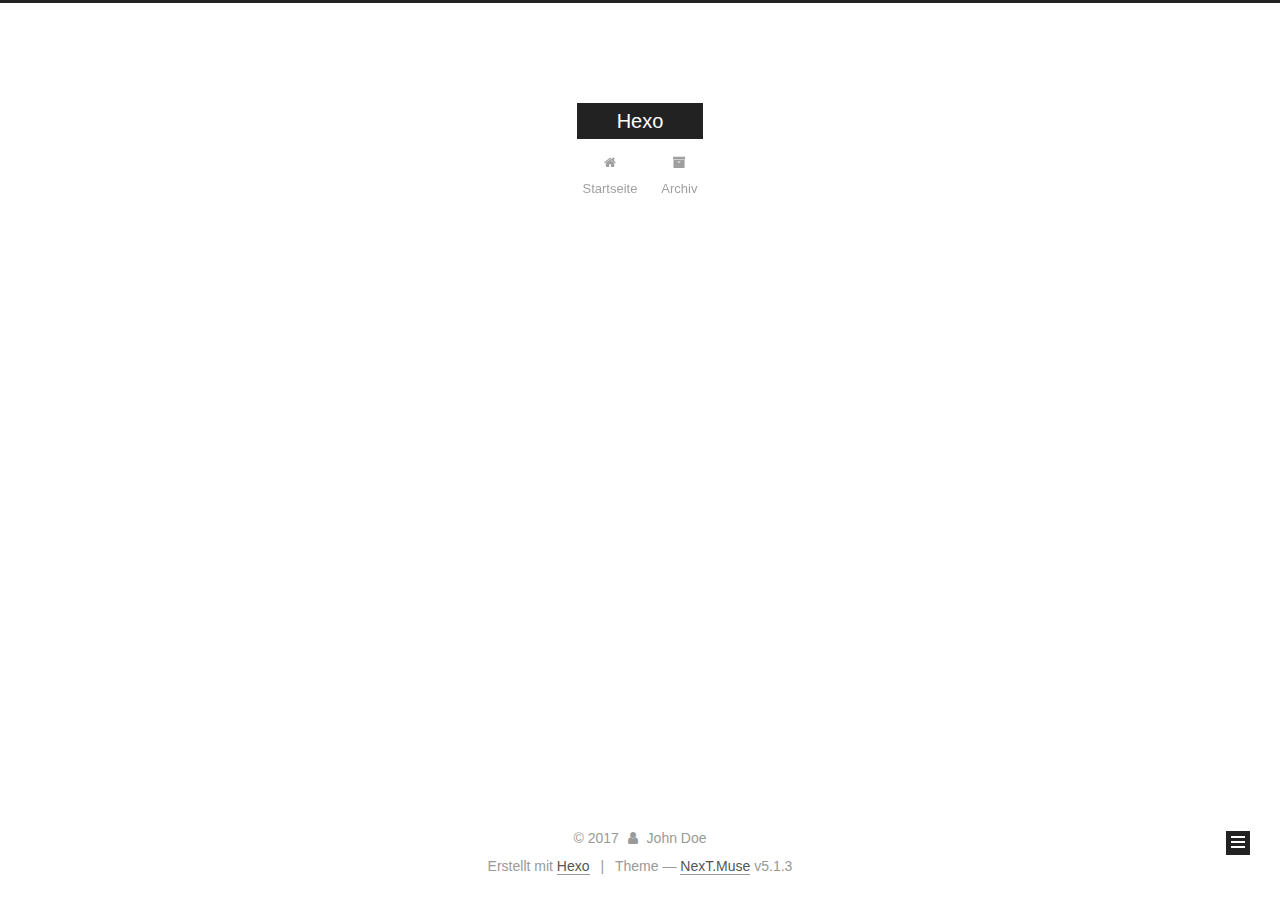
==== archives/2017/index.html @ cc2da611 "Site updated: 2017-10-19 16:29:23" ====
<!DOCTYPE html>



  


<html class="theme-next muse use-motion" lang="">
<head>
  <meta charset="UTF-8"/>
<meta http-equiv="X-UA-Compatible" content="IE=edge" />
<meta name="viewport" content="width=device-width, initial-scale=1, maximum-scale=1"/>
<meta name="theme-color" content="#222">









<meta http-equiv="Cache-Control" content="no-transform" />
<meta http-equiv="Cache-Control" content="no-siteapp" />
















  
  
  <link href="/lib/fancybox/source/jquery.fancybox.css?v=2.1.5" rel="stylesheet" type="text/css" />







<link href="/lib/font-awesome/css/font-awesome.min.css?v=4.6.2" rel="stylesheet" type="text/css" />

<link href="/css/main.css?v=5.1.3" rel="stylesheet" type="text/css" />


  <link rel="apple-touch-icon" sizes="180x180" href="/images/apple-touch-icon-next.png?v=5.1.3">


  <link rel="icon" type="image/png" sizes="32x32" href="/images/favicon-32x32-next.png?v=5.1.3">


  <link rel="icon" type="image/png" sizes="16x16" href="/images/favicon-16x16-next.png?v=5.1.3">


  <link rel="mask-icon" href="/images/logo.svg?v=5.1.3" color="#222">





  <meta name="keywords" content="Hexo, NexT" />










<meta property="og:type" content="website">
<meta property="og:title" content="Hexo">
<meta property="og:url" content="http://yoursite.com/archives/2017/index.html">
<meta property="og:site_name" content="Hexo">
<meta name="twitter:card" content="summary">
<meta name="twitter:title" content="Hexo">



<script type="text/javascript" id="hexo.configurations">
  var NexT = window.NexT || {};
  var CONFIG = {
    root: '/',
    scheme: 'Muse',
    version: '5.1.3',
    sidebar: {"position":"left","display":"post","offset":12,"b2t":false,"scrollpercent":false,"onmobile":false},
    fancybox: true,
    tabs: true,
    motion: {"enable":true,"async":false,"transition":{"post_block":"fadeIn","post_header":"slideDownIn","post_body":"slideDownIn","coll_header":"slideLeftIn","sidebar":"slideUpIn"}},
    duoshuo: {
      userId: '0',
      author: 'Author'
    },
    algolia: {
      applicationID: '',
      apiKey: '',
      indexName: '',
      hits: {"per_page":10},
      labels: {"input_placeholder":"Search for Posts","hits_empty":"We didn't find any results for the search: ${query}","hits_stats":"${hits} results found in ${time} ms"}
    }
  };
</script>



  <link rel="canonical" href="http://yoursite.com/archives/2017/"/>





  <title>Archiv | Hexo</title>
  








</head>

<body itemscope itemtype="http://schema.org/WebPage" lang="">

  
  
    
  

  <div class="container sidebar-position-left page-archive">
    <div class="headband"></div>

    <header id="header" class="header" itemscope itemtype="http://schema.org/WPHeader">
      <div class="header-inner"><div class="site-brand-wrapper">
  <div class="site-meta ">
    

    <div class="custom-logo-site-title">
      <a href="/"  class="brand" rel="start">
        <span class="logo-line-before"><i></i></span>
        <span class="site-title">Hexo</span>
        <span class="logo-line-after"><i></i></span>
      </a>
    </div>
      
        <p class="site-subtitle"></p>
      
  </div>

  <div class="site-nav-toggle">
    <button>
      <span class="btn-bar"></span>
      <span class="btn-bar"></span>
      <span class="btn-bar"></span>
    </button>
  </div>
</div>

<nav class="site-nav">
  

  
    <ul id="menu" class="menu">
      
        
        <li class="menu-item menu-item-home">
          <a href="/" rel="section">
            
              <i class="menu-item-icon fa fa-fw fa-home"></i> <br />
            
            Startseite
          </a>
        </li>
      
        
        <li class="menu-item menu-item-archives">
          <a href="/archives/" rel="section">
            
              <i class="menu-item-icon fa fa-fw fa-archive"></i> <br />
            
            Archiv
          </a>
        </li>
      

      
    </ul>
  

  
</nav>



 </div>
    </header>

    <main id="main" class="main">
      <div class="main-inner">
        <div class="content-wrap">
          <div id="content" class="content">
            

  
  
  
  <div class="post-block archive">
    <div id="posts" class="posts-collapse">
      <span class="archive-move-on"></span>

      <span class="archive-page-counter">
        
        
        
          
        
        Öhm..! Ein Artikel. Bleib dran.
      </span>

      

        
        
        

        
          
          <div class="collection-title">
            <h1 class="archive-year" id="archive-year-2017">2017</h1>
          </div>
        
        

        

  <article class="post post-type-normal" itemscope itemtype="http://schema.org/Article">
    <header class="post-header">

      <h2 class="post-title">
        
            <a class="post-title-link" href="/2017/10/19/hello-world/" itemprop="url">
              
                <span itemprop="name">Hello World</span>
              
            </a>
        
      </h2>

      <div class="post-meta">
        <time class="post-time" itemprop="dateCreated"
              datetime="2017-10-19T15:41:29+08:00"
              content="2017-10-19" >
          10-19
        </time>
      </div>

    </header>
  </article>



      

    </div>
  </div>
  
  
  

  



          </div>
          


          

        </div>
        
          
  
  <div class="sidebar-toggle">
    <div class="sidebar-toggle-line-wrap">
      <span class="sidebar-toggle-line sidebar-toggle-line-first"></span>
      <span class="sidebar-toggle-line sidebar-toggle-line-middle"></span>
      <span class="sidebar-toggle-line sidebar-toggle-line-last"></span>
    </div>
  </div>

  <aside id="sidebar" class="sidebar">
    
    <div class="sidebar-inner">

      

      

      <section class="site-overview-wrap sidebar-panel sidebar-panel-active">
        <div class="site-overview">
          <div class="site-author motion-element" itemprop="author" itemscope itemtype="http://schema.org/Person">
            
              <p class="site-author-name" itemprop="name">John Doe</p>
              <p class="site-description motion-element" itemprop="description"></p>
          </div>

          <nav class="site-state motion-element">

            
              <div class="site-state-item site-state-posts">
              
                <a href="/archives/">
              
                  <span class="site-state-item-count">1</span>
                  <span class="site-state-item-name">Artikel</span>
                </a>
              </div>
            

            

            

          </nav>

          

          <div class="links-of-author motion-element">
            
          </div>

          
          

          
          

          

        </div>
      </section>

      

      

    </div>
  </aside>


        
      </div>
    </main>

    <footer id="footer" class="footer">
      <div class="footer-inner">
        <div class="copyright">&copy; <span itemprop="copyrightYear">2017</span>
  <span class="with-love">
    <i class="fa fa-user"></i>
  </span>
  <span class="author" itemprop="copyrightHolder">John Doe</span>

  
</div>


  <div class="powered-by">Erstellt mit  <a class="theme-link" target="_blank" href="https://hexo.io">Hexo</a></div>



  <span class="post-meta-divider">|</span>



  <div class="theme-info">Theme &mdash; <a class="theme-link" target="_blank" href="https://github.com/iissnan/hexo-theme-next">NexT.Muse</a> v5.1.3</div>




        







        
      </div>
    </footer>

    
      <div class="back-to-top">
        <i class="fa fa-arrow-up"></i>
        
      </div>
    

    

  </div>

  

<script type="text/javascript">
  if (Object.prototype.toString.call(window.Promise) !== '[object Function]') {
    window.Promise = null;
  }
</script>









  












  
  
    <script type="text/javascript" src="/lib/jquery/index.js?v=2.1.3"></script>
  

  
  
    <script type="text/javascript" src="/lib/fastclick/lib/fastclick.min.js?v=1.0.6"></script>
  

  
  
    <script type="text/javascript" src="/lib/jquery_lazyload/jquery.lazyload.js?v=1.9.7"></script>
  

  
  
    <script type="text/javascript" src="/lib/velocity/velocity.min.js?v=1.2.1"></script>
  

  
  
    <script type="text/javascript" src="/lib/velocity/velocity.ui.min.js?v=1.2.1"></script>
  

  
  
    <script type="text/javascript" src="/lib/fancybox/source/jquery.fancybox.pack.js?v=2.1.5"></script>
  


  


  <script type="text/javascript" src="/js/src/utils.js?v=5.1.3"></script>

  <script type="text/javascript" src="/js/src/motion.js?v=5.1.3"></script>



  
  

  

  


  <script type="text/javascript" src="/js/src/bootstrap.js?v=5.1.3"></script>



  


  




	





  





  












  





  

  

  
  

  

  

  

</body>
</html>
---- css/main.css ----
/* normalize.css v3.0.2 | MIT License | git.io/normalize */
html {
  font-family: sans-serif; /* 1 */
  -ms-text-size-adjust: 100%; /* 2 */
  -webkit-text-size-adjust: 100%; /* 2 */
}
body {
  margin: 0;
}
article,
aside,
details,
figcaption,
figure,
footer,
header,
hgroup,
main,
menu,
nav,
section,
summary {
  display: block;
}
audio,
canvas,
progress,
video {
  display: inline-block; /* 1 */
  vertical-align: baseline; /* 2 */
}
audio:not([controls]) {
  display: none;
  height: 0;
}
[hidden],
template {
  display: none;
}
a {
  background-color: transparent;
}
a:active,
a:hover {
  outline: 0;
}
abbr[title] {
  border-bottom: 1px dotted;
}
b,
strong {
  font-weight: bold;
}
dfn {
  font-style: italic;
}
h1 {
  font-size: 2em;
  margin: 0.67em 0;
}
mark {
  background: #ff0;
  color: #000;
}
small {
  font-size: 80%;
}
sub,
sup {
  font-size: 75%;
  line-height: 0;
  position: relative;
  vertical-align: baseline;
}
sup {
  top: -0.5em;
}
sub {
  bottom: -0.25em;
}
img {
  border: 0;
}
svg:not(:root) {
  overflow: hidden;
}
figure {
  margin: 1em 40px;
}
hr {
  -moz-box-sizing: content-box;
  box-sizing: content-box;
  height: 0;
}
pre {
  overflow: auto;
}
code,
kbd,
pre,
samp {
  font-family: monospace, monospace;
  font-size: 1em;
}
button,
input,
optgroup,
select,
textarea {
  color: inherit; /* 1 */
  font: inherit; /* 2 */
  margin: 0; /* 3 */
}
button {
  overflow: visible;
}
button,
select {
  text-transform: none;
}
button,
html input[type="button"],
input[type="reset"],
input[type="submit"] {
  -webkit-appearance: button; /* 2 */
  cursor: pointer; /* 3 */
}
button[disabled],
html input[disabled] {
  cursor: default;
}
button::-moz-focus-inner,
input::-moz-focus-inner {
  border: 0;
  padding: 0;
}
input {
  line-height: normal;
}
input[type="checkbox"],
input[type="radio"] {
  box-sizing: border-box; /* 1 */
  padding: 0; /* 2 */
}
input[type="number"]::-webkit-inner-spin-button,
input[type="number"]::-webkit-outer-spin-button {
  height: auto;
}
input[type="search"] {
  -webkit-appearance: textfield; /* 1 */
  -moz-box-sizing: content-box;
  -webkit-box-sizing: content-box; /* 2 */
  box-sizing: content-box;
}
input[type="search"]::-webkit-search-cancel-button,
input[type="search"]::-webkit-search-decoration {
  -webkit-appearance: none;
}
fieldset {
  border: 1px solid #c0c0c0;
  margin: 0 2px;
  padding: 0.35em 0.625em 0.75em;
}
legend {
  border: 0; /* 1 */
  padding: 0; /* 2 */
}
textarea {
  overflow: auto;
}
optgroup {
  font-weight: bold;
}
table {
  border-collapse: collapse;
  border-spacing: 0;
}
td,
th {
  padding: 0;
}
::selection {
  background: #262a30;
  color: #fff;
}
body {
  position: relative;
  font-family: 'Lato', "PingFang SC", "Microsoft YaHei", sans-serif;
  font-size: 14px;
  line-height: 2;
  color: #555;
  background: #fff;
}
@media (max-width: 767px) {
  body {
    padding-right: 0 !important;
  }
}
@media (min-width: 768px) and (max-width: 991px) {
  body {
    padding-right: 0 !important;
  }
}
@media (min-width: 1600px) {
  body {
    font-size: 16px;
  }
}
h1,
h2,
h3,
h4,
h5,
h6 {
  margin: 0;
  padding: 0;
  font-weight: bold;
  line-height: 1.5;
  font-family: 'Lato', "PingFang SC", "Microsoft YaHei", sans-serif;
}
h2,
h3,
h4,
h5,
h6 {
  margin: 20px 0 15px;
}
h1 {
  font-size: 22px;
}
@media (max-width: 767px) {
  h1 {
    font-size: 18px;
  }
}
h2 {
  font-size: 20px;
}
@media (max-width: 767px) {
  h2 {
    font-size: 16px;
  }
}
h3 {
  font-size: 18px;
}
@media (max-width: 767px) {
  h3 {
    font-size: 14px;
  }
}
h4 {
  font-size: 16px;
}
@media (max-width: 767px) {
  h4 {
    font-size: 12px;
  }
}
h5 {
  font-size: 14px;
}
@media (max-width: 767px) {
  h5 {
    font-size: 10px;
  }
}
h6 {
  font-size: 12px;
}
@media (max-width: 767px) {
  h6 {
    font-size: 8px;
  }
}
p {
  margin: 0 0 20px 0;
}
a {
  color: #555;
  text-decoration: none;
  outline: none;
  border-bottom: 1px solid #999;
  word-wrap: break-word;
}
a:hover {
  color: #222;
  border-bottom-color: #222;
}
blockquote {
  margin: 0;
  padding: 0;
}
img {
  display: block;
  margin: auto;
  max-width: 100%;
  height: auto;
}
hr {
  margin: 40px 0;
  height: 3px;
  border: none;
  background-color: #ddd;
  background-image: repeating-linear-gradient(-45deg, #fff, #fff 4px, transparent 4px, transparent 8px);
}
blockquote {
  padding: 0 15px;
  color: #666;
  border-left: 4px solid #ddd;
}
blockquote cite::before {
  content: "-";
  padding: 0 5px;
}
dt {
  font-weight: 700;
}
dd {
  margin: 0;
  padding: 0;
}
kbd {
  border: 1px solid #ccc;
  border-radius: 0.2em;
  box-shadow: 0.1em 0.1em 0.2em rgba(0,0,0,0.1);
  background-color: #f9f9f9;
  font-family: inherit;
  background-image: -webkit-linear-gradient(top, #eee, #fff, #eee);
  padding: 0.1em 0.3em;
  white-space: nowrap;
}
.text-left {
  text-align: left;
}
.text-center {
  text-align: center;
}
.text-right {
  text-align: right;
}
.text-justify {
  text-align: justify;
}
.text-nowrap {
  white-space: nowrap;
}
.text-lowercase {
  text-transform: lowercase;
}
.text-uppercase {
  text-transform: uppercase;
}
.text-capitalize {
  text-transform: capitalize;
}
.center-block {
  display: block;
  margin-left: auto;
  margin-right: auto;
}
.clearfix:before,
.clearfix:after {
  content: " ";
  display: table;
}
.clearfix:after {
  clear: both;
}
.pullquote {
  width: 45%;
}
.pullquote.left {
  float: left;
  margin-left: 5px;
  margin-right: 10px;
}
.pullquote.right {
  float: right;
  margin-left: 10px;
  margin-right: 5px;
}
.affix.affix.affix {
  position: fixed;
}
.translation {
  margin-top: -20px;
  font-size: 14px;
  color: #999;
}
.scrollbar-measure {
  width: 100px;
  height: 100px;
  overflow: scroll;
  position: absolute;
  top: -9999px;
}
.use-motion .motion-element {
  opacity: 0;
}
table {
  margin: 20px 0;
  width: 100%;
  border-collapse: collapse;
  border-spacing: 0;
  border: 1px solid #ddd;
  font-size: 14px;
  table-layout: fixed;
  word-wrap: break-all;
}
table>tbody>tr:nth-of-type(odd) {
  background-color: #f9f9f9;
}
table>tbody>tr:hover {
  background-color: #f5f5f5;
}
caption,
th,
td {
  padding: 8px;
  text-align: left;
  vertical-align: middle;
  font-weight: normal;
}
th,
td {
  border-bottom: 3px solid #ddd;
  border-right: 1px solid #eee;
}
th {
  padding-bottom: 10px;
  font-weight: 700;
}
td {
  border-bottom-width: 1px;
}
html,
body {
  height: 100%;
}
.container {
  position: relative;
  min-height: 100%;
}
.header-inner {
  margin: 0 auto;
  padding: 100px 0 70px;
  width: 700px;
}
@media (min-width: 1600px) {
  .container .header-inner {
    width: 900px;
  }
}
.main {
  padding-bottom: 150px;
}
.main-inner {
  margin: 0 auto;
  width: 700px;
}
@media (min-width: 1600px) {
  .container .main-inner {
    width: 900px;
  }
}
.footer {
  position: absolute;
  left: 0;
  bottom: 0;
  width: 100%;
  min-height: 50px;
}
.footer-inner {
  box-sizing: border-box;
  margin: 20px auto;
  width: 700px;
}
@media (min-width: 1600px) {
  .container .footer-inner {
    width: 900px;
  }
}
pre,
.highlight {
  overflow: auto;
  margin: 20px 0;
  padding: 0;
  font-size: 13px;
  color: #4d4d4c;
  background: #f7f7f7;
  line-height: 1.6;
}
pre,
code {
  font-family: consolas, Menlo, "PingFang SC", "Microsoft YaHei", monospace;
}
code {
  padding: 2px 4px;
  word-wrap: break-word;
  color: #555;
  background: #eee;
  border-radius: 3px;
  font-size: 13px;
}
pre {
  padding: 10px;
}
pre code {
  padding: 0;
  color: #4d4d4c;
  background: none;
  text-shadow: none;
}
.highlight {
  border-radius: 1px;
}
.highlight pre {
  border: none;
  margin: 0;
  padding: 10px 0;
}
.highlight table {
  margin: 0;
  width: auto;
  border: none;
}
.highlight td {
  border: none;
  padding: 0;
}
.highlight figcaption {
  font-size: 1em;
  color: #4d4d4c;
  line-height: 1em;
  margin-bottom: 1em;
}
.highlight figcaption:before,
.highlight figcaption:after {
  content: " ";
  display: table;
}
.highlight figcaption:after {
  clear: both;
}
.highlight figcaption a {
  float: right;
  color: #4d4d4c;
}
.highlight figcaption a:hover {
  border-bottom-color: #4d4d4c;
}
.highlight .gutter pre {
  padding-left: 10px;
  padding-right: 10px;
  color: #869194;
  text-align: right;
  background-color: #eff2f3;
}
.highlight .code pre {
  width: 100%;
  padding-left: 10px;
  padding-right: 10px;
  background-color: #f7f7f7;
}
.highlight .line {
  height: 20px;
}
.gutter {
  -webkit-user-select: none;
  -moz-user-select: none;
  -ms-user-select: none;
  user-select: none;
}
.gist table {
  width: auto;
}
.gist table td {
  border: none;
}
pre .deletion {
  background: #fdd;
}
pre .addition {
  background: #dfd;
}
pre .meta {
  color: #8959a8;
}
pre .comment {
  color: #8e908c;
}
pre .variable,
pre .attribute,
pre .tag,
pre .regexp,
pre .ruby .constant,
pre .xml .tag .title,
pre .xml .pi,
pre .xml .doctype,
pre .html .doctype,
pre .css .id,
pre .css .class,
pre .css .pseudo {
  color: #c82829;
}
pre .number,
pre .preprocessor,
pre .built_in,
pre .literal,
pre .params,
pre .constant,
pre .command {
  color: #f5871f;
}
pre .ruby .class .title,
pre .css .rules .attribute,
pre .string,
pre .value,
pre .inheritance,
pre .header,
pre .ruby .symbol,
pre .xml .cdata,
pre .special,
pre .number,
pre .formula {
  color: #718c00;
}
pre .title,
pre .css .hexcolor {
  color: #3e999f;
}
pre .function,
pre .python .decorator,
pre .python .title,
pre .ruby .function .title,
pre .ruby .title .keyword,
pre .perl .sub,
pre .javascript .title,
pre .coffeescript .title {
  color: #4271ae;
}
pre .keyword,
pre .javascript .function {
  color: #8959a8;
}
.full-image.full-image.full-image {
  border: none;
  max-width: 100%;
  width: auto;
  margin: 20px auto;
}
@media (min-width: 992px) {
  .full-image.full-image.full-image {
    max-width: none;
    width: 110%;
    margin: 25px -5%;
  }
}
.blockquote-center,
.page-home .post-type-quote blockquote,
.page-post-detail .post-type-quote blockquote {
  position: relative;
  margin: 40px 0;
  padding: 0;
  border-left: none;
  text-align: center;
}
.blockquote-center::before,
.page-home .post-type-quote blockquote::before,
.page-post-detail .post-type-quote blockquote::before,
.blockquote-center::after,
.page-home .post-type-quote blockquote::after,
.page-post-detail .post-type-quote blockquote::after {
  position: absolute;
  content: ' ';
  display: block;
  width: 100%;
  height: 24px;
  opacity: 0.2;
  background-repeat: no-repeat;
  background-position: 0 -6px;
  background-size: 22px 22px;
}
.blockquote-center::before,
.page-home .post-type-quote blockquote::before,
.page-post-detail .post-type-quote blockquote::before {
  top: -20px;
  background-image: url("../images/quote-l.svg");
  border-top: 1px solid #ccc;
}
.blockquote-center::after,
.page-home .post-type-quote blockquote::after,
.page-post-detail .post-type-quote blockquote::after {
  bottom: -20px;
  background-image: url("../images/quote-r.svg");
  border-bottom: 1px solid #ccc;
  background-position: 100% 8px;
}
.blockquote-center p,
.page-home .post-type-quote blockquote p,
.page-post-detail .post-type-quote blockquote p,
.blockquote-center div,
.page-home .post-type-quote blockquote div,
.page-post-detail .post-type-quote blockquote div {
  text-align: center;
}
.post .post-body .group-picture img {
  box-sizing: border-box;
  padding: 0 3px;
  border: none;
}
.post .group-picture-row {
  overflow: hidden;
  margin-top: 6px;
}
.post .group-picture-row:first-child {
  margin-top: 0;
}
.post .group-picture-column {
  float: left;
}
.page-post-detail .post-body .group-picture-column {
  float: none;
  margin-top: 10px;
  width: auto !important;
}
.page-post-detail .post-body .group-picture-column img {
  margin: 0 auto;
}
.page-archive .group-picture-container {
  overflow: hidden;
}
.page-archive .group-picture-row {
  float: left;
}
.page-archive .group-picture-row:first-child {
  margin-top: 6px;
}
.page-archive .group-picture-column {
  max-width: 150px;
  max-height: 150px;
}
.post-body .note {
  position: relative;
  padding: 15px;
  margin-bottom: 20px;
  border: 1px solid #eee;
  border-left-width: 5px;
  border-radius: 3px;
}
.post-body .note h2,
.post-body .note h3,
.post-body .note h4,
.post-body .note h5,
.post-body .note h6 {
  margin-top: 0;
  margin-bottom: 0;
  border-bottom: initial;
  padding-top: 0 !important;
}
.post-body .note p:first-child,
.post-body .note ul:first-child,
.post-body .note ol:first-child,
.post-body .note table:first-child,
.post-body .note pre:first-child,
.post-body .note blockquote:first-child {
  margin-top: 0;
}
.post-body .note p:last-child,
.post-body .note ul:last-child,
.post-body .note ol:last-child,
.post-body .note table:last-child,
.post-body .note pre:last-child,
.post-body .note blockquote:last-child {
  margin-bottom: 0;
}
.post-body .note.default {
  border-left-color: #777;
}
.post-body .note.default h2,
.post-body .note.default h3,
.post-body .note.default h4,
.post-body .note.default h5,
.post-body .note.default h6 {
  color: #777;
}
.post-body .note.primary {
  border-left-color: #6f42c1;
}
.post-body .note.primary h2,
.post-body .note.primary h3,
.post-body .note.primary h4,
.post-body .note.primary h5,
.post-body .note.primary h6 {
  color: #6f42c1;
}
.post-body .note.info {
  border-left-color: #428bca;
}
.post-body .note.info h2,
.post-body .note.info h3,
.post-body .note.info h4,
.post-body .note.info h5,
.post-body .note.info h6 {
  color: #428bca;
}
.post-body .note.success {
  border-left-color: #5cb85c;
}
.post-body .note.success h2,
.post-body .note.success h3,
.post-body .note.success h4,
.post-body .note.success h5,
.post-body .note.success h6 {
  color: #5cb85c;
}
.post-body .note.warning {
  border-left-color: #f0ad4e;
}
.post-body .note.warning h2,
.post-body .note.warning h3,
.post-body .note.warning h4,
.post-body .note.warning h5,
.post-body .note.warning h6 {
  color: #f0ad4e;
}
.post-body .note.danger {
  border-left-color: #d9534f;
}
.post-body .note.danger h2,
.post-body .note.danger h3,
.post-body .note.danger h4,
.post-body .note.danger h5,
.post-body .note.danger h6 {
  color: #d9534f;
}
.post-body .label {
  display: inline;
  padding: 0 2px;
  white-space: nowrap;
}
.post-body .label.default {
  background-color: #f0f0f0;
}
.post-body .label.primary {
  background-color: #efe6f7;
}
.post-body .label.info {
  background-color: #e5f2f8;
}
.post-body .label.success {
  background-color: #e7f4e9;
}
.post-body .label.warning {
  background-color: #fcf6e1;
}
.post-body .label.danger {
  background-color: #fae8eb;
}
.post-body .tabs {
  position: relative;
  display: block;
  margin-bottom: 20px;
  padding-top: 10px;
}
.post-body .tabs ul.nav-tabs {
  margin: 0;
  padding: 0;
  display: flex;
  margin-bottom: -1px;
}
@media (max-width: 413px) {
  .post-body .tabs ul.nav-tabs {
    display: block;
    margin-bottom: 5px;
  }
}
.post-body .tabs ul.nav-tabs li.tab {
  list-style-type: none !important;
  margin: 0 0.25em 0 0;
  border-top: 3px solid transparent;
  border-left: 1px solid transparent;
  border-right: 1px solid transparent;
}
@media (max-width: 413px) {
  .post-body .tabs ul.nav-tabs li.tab {
    margin: initial;
    border-top: 1px solid transparent;
    border-left: 3px solid transparent;
    border-right: 1px solid transparent;
    border-bottom: 1px solid transparent;
  }
}
.post-body .tabs ul.nav-tabs li.tab a {
  outline: 0;
  border-bottom: initial;
  display: block;
  line-height: 1.8em;
  padding: 0.25em 0.75em;
  transition-duration: 0.2s;
  transition-timing-function: ease-out;
  transition-delay: 0s;
}
.post-body .tabs ul.nav-tabs li.tab a i {
  width: 1.285714285714286em;
}
.post-body .tabs ul.nav-tabs li.tab.active {
  border-top: 3px solid #fc6423;
  border-left: 1px solid #ddd;
  border-right: 1px solid #ddd;
  background-color: #fff;
}
@media (max-width: 413px) {
  .post-body .tabs ul.nav-tabs li.tab.active {
    border-top: 1px solid #ddd;
    border-left: 3px solid #fc6423;
    border-right: 1px solid #ddd;
    border-bottom: 1px solid #ddd;
  }
}
.post-body .tabs ul.nav-tabs li.tab.active a {
  cursor: default;
  color: #555;
}
.post-body .tabs .tab-content {
  background-color: #fff;
}
.post-body .tabs .tab-content .tab-pane {
  border: 1px solid #ddd;
  padding: 20px 20px 0 20px;
}
.post-body .tabs .tab-content .tab-pane:not(.active) {
  display: none !important;
}
.post-body .tabs .tab-content .tab-pane.active {
  display: block !important;
}
.btn {
  display: inline-block;
  padding: 0 20px;
  font-size: 14px;
  color: #fff;
  background: #222;
  border: 2px solid #222;
  text-decoration: none;
  border-radius: 0;
  transition-property: background-color;
  transition-duration: 0.2s;
  transition-timing-function: ease-in-out;
  transition-delay: 0s;
  line-height: 2;
}
.btn:hover {
  border-color: #222;
  color: #222;
  background: #fff;
}
.btn +.btn {
  margin: 0 0 8px 8px;
}
.btn .fa-fw {
  width: 1.285714285714286em;
  text-align: left;
}
.btn-bar {
  display: block;
  width: 22px;
  height: 2px;
  background: #555;
  border-radius: 1px;
}
.btn-bar+.btn-bar {
  margin-top: 4px;
}
.pagination {
  margin: 120px 0 40px;
  text-align: center;
  border-top: 1px solid #eee;
}
.page-number-basic,
.pagination .prev,
.pagination .next,
.pagination .page-number,
.pagination .space {
  display: inline-block;
  position: relative;
  top: -1px;
  margin: 0 10px;
  padding: 0 11px;
}
@media (max-width: 767px) {
  .page-number-basic,
  .pagination .prev,
  .pagination .next,
  .pagination .page-number,
  .pagination .space {
    margin: 0 5px;
  }
}
.pagination .prev,
.pagination .next,
.pagination .page-number {
  border-bottom: 0;
  border-top: 1px solid #eee;
  transition-property: border-color;
  transition-duration: 0.2s;
  transition-timing-function: ease-in-out;
  transition-delay: 0s;
}
.pagination .prev:hover,
.pagination .next:hover,
.pagination .page-number:hover {
  border-top-color: #222;
}
.pagination .space {
  padding: 0;
  margin: 0;
}
.pagination .prev {
  margin-left: 0;
}
.pagination .next {
  margin-right: 0;
}
.pagination .page-number.current {
  color: #fff;
  background: #ccc;
  border-top-color: #ccc;
}
@media (max-width: 767px) {
  .pagination {
    border-top: none;
  }
  .pagination .prev,
  .pagination .next,
  .pagination .page-number {
    margin-bottom: 10px;
    border-top: 0;
    border-bottom: 1px solid #eee;
    padding: 0 10px;
  }
  .pagination .prev:hover,
  .pagination .next:hover,
  .pagination .page-number:hover {
    border-bottom-color: #222;
  }
}
.comments {
  margin: 60px 20px 0;
}
.tag-cloud {
  text-align: center;
}
.tag-cloud a {
  display: inline-block;
  margin: 10px;
}
.back-to-top {
  box-sizing: border-box;
  position: fixed;
  bottom: -100px;
  right: 30px;
  z-index: 1050;
  padding: 0 6px;
  width: 24px;
  background: #222;
  font-size: 12px;
  opacity: 1;
  color: #fff;
  cursor: pointer;
  text-align: center;
  -webkit-transform: translateZ(0);
  transition-property: bottom;
  transition-duration: 0.2s;
  transition-timing-function: ease-in-out;
  transition-delay: 0s;
}
@media (min-width: 768px) and (max-width: 991px) {
  .back-to-top {
    display: none !important;
  }
}
@media (max-width: 767px) {
  .back-to-top {
    display: none !important;
  }
}
.back-to-top.back-to-top-on {
  bottom: 19px;
}
.header {
  background: transparent;
}
.header-inner {
  position: relative;
}
.headband {
  height: 3px;
  background: #222;
}
.site-meta {
  margin: 0;
  text-align: center;
}
@media (max-width: 767px) {
  .site-meta {
    text-align: center;
  }
}
.brand {
  position: relative;
  display: inline-block;
  padding: 0 40px;
  color: #fff;
  background: #222;
  border-bottom: none;
}
.brand:hover {
  color: #fff;
}
.logo {
  display: inline-block;
  margin-right: 5px;
  line-height: 36px;
  vertical-align: top;
}
.site-title {
  display: inline-block;
  vertical-align: top;
  line-height: 36px;
  font-size: 20px;
  font-weight: normal;
  font-family: 'Lato', "PingFang SC", "Microsoft YaHei", sans-serif;
}
.site-subtitle {
  margin-top: 10px;
  font-size: 13px;
  color: #999;
}
.use-motion .brand {
  opacity: 0;
}
.use-motion .logo,
.use-motion .site-title,
.use-motion .site-subtitle {
  opacity: 0;
  position: relative;
  top: -10px;
}
.site-nav-toggle {
  display: none;
  position: absolute;
  top: 10px;
  left: 10px;
}
@media (max-width: 767px) {
  .site-nav-toggle {
    display: block;
  }
}
.site-nav-toggle button {
  margin-top: 2px;
  padding: 9px 10px;
  background: transparent;
  border: none;
}
@media (max-width: 767px) {
  .site-nav {
    display: none;
    margin: 0 -10px;
    padding: 0 10px;
    clear: both;
    border-top: 1px solid #ddd;
  }
}
@media (min-width: 768px) and (max-width: 991px) {
  .site-nav {
    display: block !important;
  }
}
@media (min-width: 992px) {
  .site-nav {
    display: block !important;
  }
}
.menu {
  margin-top: 20px;
  padding-left: 0;
  text-align: center;
}
.menu .menu-item {
  display: inline-block;
  margin: 0 10px;
  list-style: none;
}
@media screen and (max-width: 767px) {
  .menu .menu-item {
    margin-top: 10px;
  }
}
.menu .menu-item a {
  display: block;
  font-size: 13px;
  line-height: inherit;
  border-bottom: 1px solid transparent;
  transition-property: border-color;
  transition-duration: 0.2s;
  transition-timing-function: ease-in-out;
  transition-delay: 0s;
}
.menu .menu-item a:hover {
  border-bottom-color: #222;
}
.menu .menu-item .fa {
  margin-right: 5px;
}
.use-motion .menu-item {
  opacity: 0;
}
.post-body {
  font-family: 'Lato', "PingFang SC", "Microsoft YaHei", sans-serif;
}
@media (max-width: 767px) {
  .post-body {
    word-break: break-word;
  }
}
.post-body .fancybox img {
  display: block !important;
  margin: 0 auto;
  cursor: pointer;
  cursor: zoom-in;
  cursor: -webkit-zoom-in;
}
.post-body .image-caption,
.post-body .figure .caption {
  margin: -20px auto 15px;
  text-align: center;
  font-size: 14px;
  color: #999;
  font-weight: bold;
  line-height: 1;
}
.post-sticky-flag {
  display: inline-block;
  font-size: 16px;
  -ms-transform: rotate(30deg);
  -webkit-transform: rotate(30deg);
  -moz-transform: rotate(30deg);
  -ms-transform: rotate(30deg);
  -o-transform: rotate(30deg);
  transform: rotate(30deg);
}
.use-motion .post-block,
.use-motion .pagination,
.use-motion .comments {
  opacity: 0;
}
.use-motion .post-header {
  opacity: 0;
}
.use-motion .post-body {
  opacity: 0;
}
.use-motion .collection-title {
  opacity: 0;
}
.posts-expand {
  padding-top: 40px;
}
@media (max-width: 767px) {
  .posts-expand {
    margin: 0 20px;
  }
  .post-body pre .gutter pre {
    padding-right: 10px;
  }
  .post-body .highlight {
    margin-left: 0px;
    margin-right: 0px;
    padding: 0;
  }
  .post-body .highlight .gutter pre {
    padding-right: 10px;
  }
}
@media (min-width: 992px) {
  .posts-expand .post-body {
    text-align: justify;
  }
}
.posts-expand .post-body h2,
.posts-expand .post-body h3,
.posts-expand .post-body h4,
.posts-expand .post-body h5,
.posts-expand .post-body h6 {
  padding-top: 10px;
}
.posts-expand .post-body h2 .header-anchor,
.posts-expand .post-body h3 .header-anchor,
.posts-expand .post-body h4 .header-anchor,
.posts-expand .post-body h5 .header-anchor,
.posts-expand .post-body h6 .header-anchor {
  float: right;
  margin-left: 10px;
  color: #ccc;
  border-bottom-style: none;
  visibility: hidden;
}
.posts-expand .post-body h2 .header-anchor:hover,
.posts-expand .post-body h3 .header-anchor:hover,
.posts-expand .post-body h4 .header-anchor:hover,
.posts-expand .post-body h5 .header-anchor:hover,
.posts-expand .post-body h6 .header-anchor:hover {
  color: inherit;
}
.posts-expand .post-body h2:hover .header-anchor,
.posts-expand .post-body h3:hover .header-anchor,
.posts-expand .post-body h4:hover .header-anchor,
.posts-expand .post-body h5:hover .header-anchor,
.posts-expand .post-body h6:hover .header-anchor {
  visibility: visible;
}
.posts-expand .post-body ul li {
  list-style: circle;
}
.posts-expand .post-body img {
  box-sizing: border-box;
  margin: auto;
  padding: 3px;
  border: 1px solid #ddd;
}
.posts-expand .post-body .fancybox img {
  margin: 0 auto 25px;
}
@media (max-width: 767px) {
  .posts-collapse {
    margin: 0 20px;
  }
  .posts-collapse .post-title,
  .posts-collapse .post-meta {
    display: block;
    width: auto;
    text-align: left;
  }
}
.posts-collapse {
  position: relative;
  z-index: 1010;
  margin-left: 55px;
}
.posts-collapse::after {
  content: " ";
  position: absolute;
  top: 20px;
  left: 0;
  margin-left: -2px;
  width: 4px;
  height: 100%;
  background: #f5f5f5;
  z-index: -1;
}
@media (max-width: 767px) {
  .posts-collapse {
    margin: 0 20px;
  }
}
.posts-collapse .collection-title {
  position: relative;
  margin: 60px 0;
}
.posts-collapse .collection-title h1,
.posts-collapse .collection-title h2 {
  margin-left: 20px;
}
.posts-collapse .collection-title small {
  color: #bbb;
  margin-left: 5px;
}
.posts-collapse .collection-title::before {
  content: " ";
  position: absolute;
  left: 0;
  top: 50%;
  margin-left: -4px;
  margin-top: -4px;
  width: 8px;
  height: 8px;
  background: #bbb;
  border-radius: 50%;
}
.posts-collapse .post {
  margin: 30px 0;
}
.posts-collapse .post-header {
  position: relative;
  transition-duration: 0.2s;
  transition-timing-function: ease-in-out;
  transition-delay: 0s;
  transition-property: border;
  border-bottom: 1px dashed #ccc;
}
.posts-collapse .post-header::before {
  content: " ";
  position: absolute;
  left: 0;
  top: 12px;
  width: 6px;
  height: 6px;
  margin-left: -4px;
  background: #bbb;
  border-radius: 50%;
  border: 1px solid #fff;
  transition-duration: 0.2s;
  transition-timing-function: ease-in-out;
  transition-delay: 0s;
  transition-property: background;
}
.posts-collapse .post-header:hover {
  border-bottom-color: #666;
}
.posts-collapse .post-header:hover::before {
  background: #222;
}
.posts-collapse .post-meta {
  position: absolute;
  font-size: 12px;
  left: 20px;
  top: 5px;
}
.posts-collapse .post-comments-count {
  display: none;
}
.posts-collapse .post-title {
  margin-left: 60px;
  font-size: 16px;
  font-weight: normal;
  line-height: inherit;
}
.posts-collapse .post-title::after {
  margin-left: 3px;
  opacity: 0.6;
}
.posts-collapse .post-title a {
  color: #666;
  border-bottom: none;
}
.page-home .post-type-quote .post-header,
.page-post-detail .post-type-quote .post-header,
.page-home .post-type-quote .post-tags,
.page-post-detail .post-type-quote .post-tags {
  display: none;
}
.posts-expand .post-title {
  text-align: center;
  word-break: break-word;
  font-weight: 400;
}
.posts-expand .post-title-link {
  display: inline-block;
  position: relative;
  color: #555;
  border-bottom: none;
  line-height: 1.2;
  vertical-align: top;
}
.posts-expand .post-title-link::before {
  content: "";
  position: absolute;
  width: 100%;
  height: 2px;
  bottom: 0;
  left: 0;
  background-color: #000;
  visibility: hidden;
  -webkit-transform: scaleX(0);
  -moz-transform: scaleX(0);
  -ms-transform: scaleX(0);
  -o-transform: scaleX(0);
  transform: scaleX(0);
  transition-duration: 0.2s;
  transition-timing-function: ease-in-out;
  transition-delay: 0s;
}
.posts-expand .post-title-link:hover::before {
  visibility: visible;
  -webkit-transform: scaleX(1);
  -moz-transform: scaleX(1);
  -ms-transform: scaleX(1);
  -o-transform: scaleX(1);
  transform: scaleX(1);
}
.posts-expand .post-title-link .fa {
  font-size: 16px;
}
.posts-expand .post-meta {
  margin: 3px 0 60px 0;
  color: #999;
  font-family: 'Lato', "PingFang SC", "Microsoft YaHei", sans-serif;
  font-size: 12px;
  text-align: center;
}
.posts-expand .post-meta .post-category-list {
  display: inline-block;
  margin: 0;
  padding: 3px;
}
.posts-expand .post-meta .post-category-list-link {
  color: #999;
}
.posts-expand .post-meta .post-description {
  font-size: 14px;
  margin-top: 2px;
}
.post-meta-divider {
  margin: 0 0.5em;
}
.post-meta-item-icon {
  margin-right: 3px;
}
@media (min-width: 768px) and (max-width: 991px) {
  .post-meta-item-icon {
    display: inline-block;
  }
}
@media (max-width: 767px) {
  .post-meta-item-icon {
    display: inline-block;
  }
}
@media (min-width: 768px) and (max-width: 991px) {
  .post-meta-item-text {
    display: none;
  }
}
@media (max-width: 767px) {
  .post-meta-item-text {
    display: none;
  }
}
@media (max-width: 767px) {
  .posts-expand .post-comments-count {
    display: none;
  }
}
.post-button {
  margin-top: 40px;
}
.posts-expand .post-tags {
  margin-top: 40px;
  text-align: center;
}
.posts-expand .post-tags a {
  display: inline-block;
  margin-right: 10px;
  font-size: 13px;
}
.post-nav {
  display: table;
  margin-top: 15px;
  width: 100%;
  border-top: 1px solid #eee;
}
.post-nav-divider {
  display: table-cell;
  width: 10%;
}
.post-nav-item {
  display: table-cell;
  padding: 10px 0 0 0;
  width: 45%;
  vertical-align: top;
}
.post-nav-item a {
  position: relative;
  display: block;
  line-height: 25px;
  font-size: 14px;
  color: #555;
  border-bottom: none;
}
.post-nav-item a:hover {
  color: #222;
  border-bottom: none;
}
.post-nav-item a:active {
  top: 2px;
}
.post-nav-item .fa {
  position: absolute;
  top: 8px;
  left: 0;
  font-size: 12px;
}
.post-nav-next a {
  padding-left: 15px;
}
.post-nav-prev {
  text-align: right;
}
.post-nav-prev a {
  padding-right: 15px;
}
.post-nav-prev .fa {
  right: 0;
  left: auto;
}
.posts-expand .post-eof {
  display: block;
  margin: 80px auto 60px;
  width: 8%;
  height: 1px;
  background: #ccc;
  text-align: center;
}
.post:last-child .post-eof.post-eof.post-eof {
  display: none;
}
.post-gallery {
  display: table;
  table-layout: fixed;
  width: 100%;
  border-collapse: separate;
}
.post-gallery-row {
  display: table-row;
}
.post-gallery .post-gallery-img {
  display: table-cell;
  text-align: center;
  vertical-align: middle;
  border: none;
}
.post-gallery .post-gallery-img img {
  max-width: 100%;
  max-height: 100%;
  border: none;
}
.fancybox-close,
.fancybox-close:hover {
  border: none;
}
.rtl.post-body p,
.rtl.post-body a,
.rtl.post-body h1,
.rtl.post-body h2,
.rtl.post-body h3,
.rtl.post-body h4,
.rtl.post-body h5,
.rtl.post-body h6,
.rtl.post-body li,
.rtl.post-body ul,
.rtl.post-body ol {
  direction: rtl;
  font-family: UKIJ Ekran;
}
.rtl.post-title {
  font-family: UKIJ Ekran;
}
.sidebar {
  position: fixed;
  right: 0;
  top: 0;
  bottom: 0;
  width: 0;
  z-index: 1040;
  box-shadow: inset 0 2px 6px #000;
  background: #222;
  -webkit-transform: translateZ(0);
}
.sidebar a {
  color: #999;
  border-bottom-color: #555;
}
.sidebar a:hover {
  color: #eee;
}
@media (min-width: 768px) and (max-width: 991px) {
  .sidebar {
    display: none !important;
  }
}
@media (max-width: 767px) {
  .sidebar {
    display: none !important;
  }
}
.sidebar-inner {
  position: relative;
  padding: 20px 10px;
  color: #999;
  text-align: center;
}
.site-overview-wrap {
  overflow: hidden;
}
.site-overview {
  overflow-y: auto;
  overflow-x: hidden;
}
.sidebar-toggle {
  position: fixed;
  right: 30px;
  bottom: 45px;
  width: 14px;
  height: 14px;
  padding: 5px;
  background: #222;
  line-height: 0;
  z-index: 1050;
  cursor: pointer;
  -webkit-transform: translateZ(0);
}
@media (min-width: 768px) and (max-width: 991px) {
  .sidebar-toggle {
    display: none !important;
  }
}
@media (max-width: 767px) {
  .sidebar-toggle {
    display: none !important;
  }
}
.sidebar-toggle-line {
  position: relative;
  display: inline-block;
  vertical-align: top;
  height: 2px;
  width: 100%;
  background: #fff;
  margin-top: 3px;
}
.sidebar-toggle-line:first-child {
  margin-top: 0;
}
.site-author-image {
  display: block;
  margin: 0 auto;
  padding: 2px;
  max-width: 96px;
  height: auto;
  border: 2px solid #333;
}
.site-author-name {
  margin: 5px 0 0;
  text-align: center;
  color: #f5f5f5;
  font-weight: normal;
}
.site-description {
  margin-top: 5px;
  text-align: center;
  font-size: 14px;
  color: #999;
}
.site-state {
  overflow: hidden;
  line-height: 1.4;
  white-space: nowrap;
  text-align: center;
}
.site-state-item {
  display: inline-block;
  padding: 0 15px;
  border-left: 1px solid #333;
}
.site-state-item:first-child {
  border-left: none;
}
.site-state-item a {
  border-bottom: none;
}
.site-state-item-count {
  display: block;
  text-align: center;
  color: inherit;
  font-weight: 600;
  font-size: 18px;
}
.site-state-item-name {
  font-size: 13px;
  color: inherit;
}
.feed-link {
  margin-top: 20px;
}
.feed-link a {
  display: inline-block;
  padding: 0 15px;
  color: #fc6423;
  border: 1px solid #fc6423;
  border-radius: 4px;
}
.feed-link a i {
  color: #fc6423;
  font-size: 14px;
}
.feed-link a:hover {
  color: #fff;
  background: #fc6423;
}
.feed-link a:hover i {
  color: #fff;
}
.links-of-author {
  margin-top: 20px;
}
.links-of-author a {
  display: inline-block;
  vertical-align: middle;
  margin-right: 10px;
  margin-bottom: 10px;
  border-bottom-color: #555;
  font-size: 13px;
}
.links-of-author a:before {
  display: inline-block;
  vertical-align: middle;
  margin-right: 3px;
  content: " ";
  width: 4px;
  height: 4px;
  border-radius: 50%;
  background: #09ff59;
}
.links-of-blogroll {
  font-size: 13px;
}
.links-of-blogroll-title {
  margin-top: 20px;
  font-size: 14px;
  font-weight: 600;
}
.links-of-blogroll-list {
  margin: 0;
  padding: 0;
  list-style: none;
}
.links-of-blogroll-item {
  padding: 2px 10px;
}
.links-of-blogroll-item a {
  max-width: 280px;
  box-sizing: border-box;
  display: inline-block;
  overflow: hidden;
  white-space: nowrap;
  text-overflow: ellipsis;
}
.sidebar-nav {
  margin: 0 0 20px;
  padding-left: 0;
}
.sidebar-nav li {
  display: inline-block;
  cursor: pointer;
  border-bottom: 1px solid transparent;
  font-size: 14px;
  color: #555;
}
.sidebar-nav li:hover {
  color: #f5f5f5;
}
.page-post-detail .sidebar-nav-toc {
  padding: 0 5px;
}
.page-post-detail .sidebar-nav-overview {
  margin-left: 10px;
}
.sidebar-nav .sidebar-nav-active {
  color: #87daff;
  border-bottom-color: #87daff;
}
.sidebar-nav .sidebar-nav-active:hover {
  color: #87daff;
}
.sidebar-panel {
  display: none;
}
.sidebar-panel-active {
  display: block;
}
.post-toc-empty {
  font-size: 14px;
  color: #666;
}
.post-toc-wrap {
  overflow: hidden;
}
.post-toc {
  overflow: auto;
}
.post-toc ol {
  margin: 0;
  padding: 0 2px 5px 10px;
  text-align: left;
  list-style: none;
  font-size: 14px;
}
.post-toc ol > ol {
  padding-left: 0;
}
.post-toc ol a {
  transition-duration: 0.2s;
  transition-timing-function: ease-in-out;
  transition-delay: 0s;
  transition-property: all;
  color: #999;
  border-bottom-color: #555;
}
.post-toc ol a:hover {
  color: #ccc;
  border-bottom-color: #ccc;
}
.post-toc .nav-item {
  overflow: hidden;
  text-overflow: ellipsis;
  white-space: nowrap;
  line-height: 1.8;
}
.post-toc .nav .nav-child {
  display: none;
}
.post-toc .nav .active > .nav-child {
  display: block;
}
.post-toc .nav .active-current > .nav-child {
  display: block;
}
.post-toc .nav .active-current > .nav-child > .nav-item {
  display: block;
}
.post-toc .nav .active > a {
  color: #87daff;
  border-bottom-color: #87daff;
}
.post-toc .nav .active-current > a {
  color: #87daff;
}
.post-toc .nav .active-current > a:hover {
  color: #87daff;
}
.footer {
  font-size: 14px;
  color: #999;
}
.footer img {
  border: none;
}
.footer-inner {
  text-align: center;
}
.with-love {
  display: inline-block;
  margin: 0 5px;
}
.powered-by,
.theme-info {
  display: inline-block;
}
.cc-license {
  margin-top: 10px;
  text-align: center;
}
.cc-license .cc-opacity {
  opacity: 0.7;
  border-bottom: none;
}
.cc-license .cc-opacity:hover {
  opacity: 0.9;
}
.cc-license img {
  display: inline-block;
}
.theme-next #ds-thread #ds-reset {
  color: #555;
}
.theme-next #ds-thread #ds-reset .ds-replybox {
  margin-bottom: 30px;
}
.theme-next #ds-thread #ds-reset .ds-replybox .ds-avatar,
.theme-next #ds-reset .ds-avatar img {
  box-shadow: none;
}
.theme-next #ds-thread #ds-reset .ds-textarea-wrapper {
  border-color: #c7d4e1;
  background: none;
  border-top-right-radius: 3px;
  border-top-left-radius: 3px;
}
.theme-next #ds-thread #ds-reset .ds-textarea-wrapper textarea {
  height: 60px;
}
.theme-next #ds-reset .ds-rounded-top {
  border-radius: 0;
}
.theme-next #ds-thread #ds-reset .ds-post-toolbar {
  box-sizing: border-box;
  border: 1px solid #c7d4e1;
  background: #f6f8fa;
}
.theme-next #ds-thread #ds-reset .ds-post-options {
  height: 40px;
  border: none;
  background: none;
}
.theme-next #ds-thread #ds-reset .ds-toolbar-buttons {
  top: 11px;
}
.theme-next #ds-thread #ds-reset .ds-sync {
  top: 5px;
}
.theme-next #ds-thread #ds-reset .ds-post-button {
  top: 4px;
  right: 5px;
  width: 90px;
  height: 30px;
  border: 1px solid #c5ced7;
  border-radius: 3px;
  background-image: linear-gradient(#fbfbfc, #f5f7f9);
  color: #60676d;
}
.theme-next #ds-thread #ds-reset .ds-post-button:hover {
  background-position: 0 -30px;
  color: #60676d;
}
.theme-next #ds-thread #ds-reset .ds-comments-info {
  padding: 10px 0;
}
.theme-next #ds-thread #ds-reset .ds-sort {
  display: none;
}
.theme-next #ds-thread #ds-reset li.ds-tab a.ds-current {
  border: none;
  background: #f6f8fa;
  color: #60676d;
}
.theme-next #ds-thread #ds-reset li.ds-tab a.ds-current:hover {
  background-color: #e9f0f7;
  color: #60676d;
}
.theme-next #ds-thread #ds-reset li.ds-tab a {
  border-radius: 2px;
  padding: 5px;
}
.theme-next #ds-thread #ds-reset .ds-login-buttons p {
  color: #999;
  line-height: 36px;
}
.theme-next #ds-thread #ds-reset .ds-login-buttons .ds-service-list li {
  height: 28px;
}
.theme-next #ds-thread #ds-reset .ds-service-list a {
  background: none;
  padding: 5px;
  border: 1px solid;
  border-radius: 3px;
  text-align: center;
}
.theme-next #ds-thread #ds-reset .ds-service-list a:hover {
  color: #fff;
  background: #666;
}
.theme-next #ds-thread #ds-reset .ds-service-list .ds-weibo {
  color: #fc9b00;
  border-color: #fc9b00;
}
.theme-next #ds-thread #ds-reset .ds-service-list .ds-weibo:hover {
  background: #fc9b00;
}
.theme-next #ds-thread #ds-reset .ds-service-list .ds-qq {
  color: #60a3ec;
  border-color: #60a3ec;
}
.theme-next #ds-thread #ds-reset .ds-service-list .ds-qq:hover {
  background: #60a3ec;
}
.theme-next #ds-thread #ds-reset .ds-service-list .ds-renren {
  color: #2e7ac4;
  border-color: #2e7ac4;
}
.theme-next #ds-thread #ds-reset .ds-service-list .ds-renren:hover {
  background: #2e7ac4;
}
.theme-next #ds-thread #ds-reset .ds-service-list .ds-douban {
  color: #37994c;
  border-color: #37994c;
}
.theme-next #ds-thread #ds-reset .ds-service-list .ds-douban:hover {
  background: #37994c;
}
.theme-next #ds-thread #ds-reset .ds-service-list .ds-kaixin {
  color: #fef20d;
  border-color: #fef20d;
}
.theme-next #ds-thread #ds-reset .ds-service-list .ds-kaixin:hover {
  background: #fef20d;
}
.theme-next #ds-thread #ds-reset .ds-service-list .ds-netease {
  color: #f00;
  border-color: #f00;
}
.theme-next #ds-thread #ds-reset .ds-service-list .ds-netease:hover {
  background: #f00;
}
.theme-next #ds-thread #ds-reset .ds-service-list .ds-sohu {
  color: #ffcb05;
  border-color: #ffcb05;
}
.theme-next #ds-thread #ds-reset .ds-service-list .ds-sohu:hover {
  background: #ffcb05;
}
.theme-next #ds-thread #ds-reset .ds-service-list .ds-baidu {
  color: #2831e0;
  border-color: #2831e0;
}
.theme-next #ds-thread #ds-reset .ds-service-list .ds-baidu:hover {
  background: #2831e0;
}
.theme-next #ds-thread #ds-reset .ds-service-list .ds-google {
  color: #166bec;
  border-color: #166bec;
}
.theme-next #ds-thread #ds-reset .ds-service-list .ds-google:hover {
  background: #166bec;
}
.theme-next #ds-thread #ds-reset .ds-service-list .ds-weixin {
  color: #00ce0d;
  border-color: #00ce0d;
}
.theme-next #ds-thread #ds-reset .ds-service-list .ds-weixin:hover {
  background: #00ce0d;
}
.theme-next #ds-thread #ds-reset .ds-service-list .ds-more-services {
  border: none;
}
.theme-next #ds-thread #ds-reset .ds-service-list .ds-more-services:hover {
  background: none;
}
.theme-next #ds-reset .duoshuo-ua-admin {
  display: inline-block;
  color: #f00;
}
.theme-next #ds-reset .duoshuo-ua-platform,
.theme-next #ds-reset .duoshuo-ua-browser {
  color: #ccc;
}
.theme-next #ds-reset .duoshuo-ua-platform .fa,
.theme-next #ds-reset .duoshuo-ua-browser .fa {
  display: inline-block;
  margin-right: 3px;
}
.theme-next #ds-reset .duoshuo-ua-separator {
  display: inline-block;
  margin-left: 5px;
}
.theme-next .this_ua {
  background-color: #ccc !important;
  border-radius: 4px;
  padding: 0 5px !important;
  margin: 1px 1px !important;
  border: 1px solid #bbb !important;
  color: #fff;
  display: inline-block !important;
}
.theme-next .this_ua.admin {
  background-color: #d9534f !important;
  border-color: #d9534f !important;
}
.theme-next .this_ua.platform.iOS,
.theme-next .this_ua.platform.Mac,
.theme-next .this_ua.platform.Windows {
  background-color: #39b3d7 !important;
  border-color: #46b8da !important;
}
.theme-next .this_ua.platform.Linux {
  background-color: #3a3a3a !important;
  border-color: #1f1f1f !important;
}
.theme-next .this_ua.platform.Android {
  background-color: #00c47d !important;
  border-color: #01b171 !important;
}
.theme-next .this_ua.browser.Mobile,
.theme-next .this_ua.browser.Chrome {
  background-color: #5cb85c !important;
  border-color: #4cae4c !important;
}
.theme-next .this_ua.browser.Firefox {
  background-color: #f0ad4e !important;
  border-color: #eea236 !important;
}
.theme-next .this_ua.browser.Maxthon,
.theme-next .this_ua.browser.IE {
  background-color: #428bca !important;
  border-color: #357ebd !important;
}
.theme-next .this_ua.browser.baidu,
.theme-next .this_ua.browser.UCBrowser,
.theme-next .this_ua.browser.Opera {
  background-color: #d9534f !important;
  border-color: #d43f3a !important;
}
.theme-next .this_ua.browser.Android,
.theme-next .this_ua.browser.QQBrowser {
  background-color: #78ace9 !important;
  border-color: #4cae4c !important;
}
.post-spread {
  margin-top: 20px;
  text-align: center;
}
.jiathis_style {
  display: inline-block;
}
.jiathis_style a {
  border: none;
}
.fa {
  font-family: FontAwesome !important;
}
.post-spread {
  margin-top: 20px;
  text-align: center;
}
.bdshare-slide-button-box a {
  border: none;
}
.bdsharebuttonbox {
  display: inline-block;
}
.bdsharebuttonbox a {
  border: none;
}
.local-search-pop-overlay {
  position: fixed;
  width: 100%;
  height: 100%;
  top: 0;
  left: 0;
  z-index: 2080;
  background-color: rgba(0,0,0,0.3);
}
.local-search-popup {
  display: none;
  position: fixed;
  top: 10%;
  left: 50%;
  margin-left: -350px;
  width: 700px;
  height: 80%;
  padding: 0;
  background: #fff;
  color: #333;
  z-index: 9999;
  border-radius: 5px;
}
@media (max-width: 767px) {
  .local-search-popup {
    padding: 0;
    top: 0;
    left: 0;
    margin: 0;
    width: 100%;
    height: 100%;
    border-radius: 0;
  }
}
.local-search-popup ul.search-result-list {
  padding: 0;
  margin: 0 5px;
}
.local-search-popup p.search-result {
  border-bottom: 1px dashed #ccc;
  padding: 5px 0;
}
.local-search-popup a.search-result-title {
  font-weight: bold;
  font-size: 16px;
}
.local-search-popup .search-keyword {
  border-bottom: 1px dashed #f00;
  font-weight: bold;
  color: #f00;
}
.local-search-popup .local-search-header {
  padding: 5px;
  height: 36px;
  background: #f5f5f5;
  border-top-left-radius: 5px;
  border-top-right-radius: 5px;
}
.local-search-popup #local-search-result {
  overflow: auto;
  position: relative;
  padding: 5px 25px;
  height: calc(100% - 55px);
}
.local-search-popup .local-search-input-wrapper {
  display: inline-block;
  width: calc(100% - 90px);
  height: 36px;
  line-height: 36px;
  padding: 0 5px;
}
.local-search-popup .local-search-input-wrapper input {
  padding: 8px 0;
  height: 20px;
  display: block;
  width: 100%;
  outline: none;
  border: none;
  background: transparent;
  vertical-align: middle;
}
.local-search-popup .search-icon,
.local-search-popup .popup-btn-close {
  display: inline-block;
  font-size: 18px;
  color: #999;
  height: 36px;
  width: 18px;
  padding-left: 10px;
  padding-right: 10px;
}
.local-search-popup .search-icon {
  float: left;
}
.local-search-popup .popup-btn-close {
  border-left: 1px solid #eee;
  float: right;
  cursor: pointer;
}
.local-search-popup #no-result {
  position: absolute;
  left: 50%;
  top: 50%;
  -webkit-transform: translate(-50%, -50%);
  -webkit-transform: translate(-50%, -50%);
  -moz-transform: translate(-50%, -50%);
  -ms-transform: translate(-50%, -50%);
  -o-transform: translate(-50%, -50%);
  transform: translate(-50%, -50%);
  color: #ccc;
}
.site-uv,
.site-pv,
.page-pv {
  display: inline-block;
}
.site-uv .busuanzi-value,
.site-pv .busuanzi-value,
.page-pv .busuanzi-value {
  margin: 0 5px;
}
.site-uv {
  margin-right: 10px;
}
.site-uv::after {
  content: "|";
  padding-left: 10px;
}
.page-archive .archive-page-counter {
  position: relative;
  top: 3px;
  left: 20px;
}
@media (max-width: 767px) {
  .page-archive .archive-page-counter {
    top: 5px;
  }
}
.page-archive .posts-collapse .archive-move-on {
  position: absolute;
  top: 11px;
  left: 0;
  margin-left: -6px;
  width: 10px;
  height: 10px;
  opacity: 0.5;
  background: #555;
  border: 1px solid #fff;
  border-radius: 50%;
}
.category-all-page .category-all-title {
  text-align: center;
}
.category-all-page .category-all {
  margin-top: 20px;
}
.category-all-page .category-list {
  margin: 0;
  padding: 0;
  list-style: none;
}
.category-all-page .category-list-item {
  margin: 5px 10px;
}
.category-all-page .category-list-count {
  color: #bbb;
}
.category-all-page .category-list-count:before {
  display: inline;
  content: " (";
}
.category-all-page .category-list-count:after {
  display: inline;
  content: ") ";
}
.category-all-page .category-list-child {
  padding-left: 10px;
}
#schedule ul#event-list {
  padding-left: 30px;
}
#schedule ul#event-list hr {
  margin: 20px 0 45px 0 !important;
  background: #222;
}
#schedule ul#event-list hr:after {
  display: inline-block;
  content: 'NOW';
  background: #222;
  color: #fff;
  font-weight: bold;
  text-align: right;
  padding: 0 5px;
}
#schedule ul#event-list li.event {
  margin: 20px 0px;
  background: #f9f9f9;
  padding-left: 10px;
  min-height: 40px;
}
#schedule ul#event-list li.event h2.event-summary {
  margin: 0;
  padding-bottom: 3px;
}
#schedule ul#event-list li.event h2.event-summary:before {
  display: inline-block;
  font-family: FontAwesome;
  font-size: 8px;
  content: '\f111';
  vertical-align: middle;
  margin-right: 25px;
  color: #bbb;
}
#schedule ul#event-list li.event span.event-relative-time {
  display: inline-block;
  font-size: 12px;
  font-weight: 400;
  padding-left: 12px;
  color: #bbb;
}
#schedule ul#event-list li.event span.event-details {
  display: block;
  color: #bbb;
  margin-left: 56px;
  padding-top: 3px;
  padding-bottom: 6px;
  text-indent: -24px;
  line-height: 18px;
}
#schedule ul#event-list li.event span.event-details:before {
  text-indent: 0;
  display: inline-block;
  width: 14px;
  font-family: FontAwesome;
  text-align: center;
  margin-right: 9px;
  color: #bbb;
}
#schedule ul#event-list li.event span.event-details.event-location:before {
  content: '\f041';
}
#schedule ul#event-list li.event span.event-details.event-duration:before {
  content: '\f017';
}
#schedule ul#event-list li.event-past {
  background: #fcfcfc;
}
#schedule ul#event-list li.event-past > * {
  opacity: 0.6;
}
#schedule ul#event-list li.event-past h2.event-summary {
  color: #bbb;
}
#schedule ul#event-list li.event-past h2.event-summary:before {
  color: #dfdfdf;
}
#schedule ul#event-list li.event-now {
  background: #222;
  color: #fff;
  padding: 15px 0 15px 10px;
}
#schedule ul#event-list li.event-now h2.event-summary:before {
  -webkit-transform: scale(1.2);
  -moz-transform: scale(1.2);
  -ms-transform: scale(1.2);
  -o-transform: scale(1.2);
  transform: scale(1.2);
  color: #fff;
  animation: dot-flash 1s alternate infinite ease-in-out;
}
#schedule ul#event-list li.event-now * {
  color: #fff !important;
}
@-moz-keyframes dot-flash {
  from {
    opacity: 1;
    -webkit-transform: scale(1.1);
    -moz-transform: scale(1.1);
    -ms-transform: scale(1.1);
    -o-transform: scale(1.1);
    transform: scale(1.1);
  }
  to {
    opacity: 0;
    -webkit-transform: scale(1);
    -moz-transform: scale(1);
    -ms-transform: scale(1);
    -o-transform: scale(1);
    transform: scale(1);
  }
}
@-webkit-keyframes dot-flash {
  from {
    opacity: 1;
    -webkit-transform: scale(1.1);
    -moz-transform: scale(1.1);
    -ms-transform: scale(1.1);
    -o-transform: scale(1.1);
    transform: scale(1.1);
  }
  to {
    opacity: 0;
    -webkit-transform: scale(1);
    -moz-transform: scale(1);
    -ms-transform: scale(1);
    -o-transform: scale(1);
    transform: scale(1);
  }
}
@-o-keyframes dot-flash {
  from {
    opacity: 1;
    -webkit-transform: scale(1.1);
    -moz-transform: scale(1.1);
    -ms-transform: scale(1.1);
    -o-transform: scale(1.1);
    transform: scale(1.1);
  }
  to {
    opacity: 0;
    -webkit-transform: scale(1);
    -moz-transform: scale(1);
    -ms-transform: scale(1);
    -o-transform: scale(1);
    transform: scale(1);
  }
}
@keyframes dot-flash {
  from {
    opacity: 1;
    -webkit-transform: scale(1.1);
    -moz-transform: scale(1.1);
    -ms-transform: scale(1.1);
    -o-transform: scale(1.1);
    transform: scale(1.1);
  }
  to {
    opacity: 0;
    -webkit-transform: scale(1);
    -moz-transform: scale(1);
    -ms-transform: scale(1);
    -o-transform: scale(1);
    transform: scale(1);
  }
}
.page-post-detail .sidebar-toggle-line {
  background: #87daff;
}
.page-post-detail .comments {
  overflow: hidden;
}
@media (max-width: 767px) {
  .header-inner,
  .container .main-inner,
  .footer-inner {
    width: auto;
  }
}
embed {
  display: block;
  margin: 0px auto 25px auto;
}
.custom-logo .site-meta-headline {
  text-align: center;
}
.custom-logo .brand {
  background: none;
}
.custom-logo .site-title {
  margin: 10px auto 0;
  font-size: 24px;
  color: #222;
}
.custom-logo .site-title a {
  border: none;
}
.custom-logo-image {
  margin: 0 auto;
  padding: 5px;
  max-width: 150px;
  background: #fff;
}
@media (max-width: 767px) {
  .site-nav {
    position: absolute;
    left: 0;
    top: 52px;
    margin: 0;
    width: 100%;
    padding: 0;
    background: #fff;
    border-bottom: 1px solid #ddd;
    z-index: 1;
  }
}
@media (max-width: 767px) {
  .menu {
    text-align: left;
  }
}
@media (max-width: 767px) {
  .menu .menu-item {
    display: block;
    margin: 0 10px;
    vertical-align: top;
  }
}
@media (max-width: 767px) {
  .menu .menu-item br {
    display: none;
  }
}
@media (max-width: 767px) {
  .menu .menu-item a {
    padding: 5px 10px;
  }
}
.menu .menu-item .fa {
  margin-right: 0;
}
.site-search form {
  display: none;
}
.links-of-blogroll-inline .links-of-blogroll-item {
  display: inline-block;
}
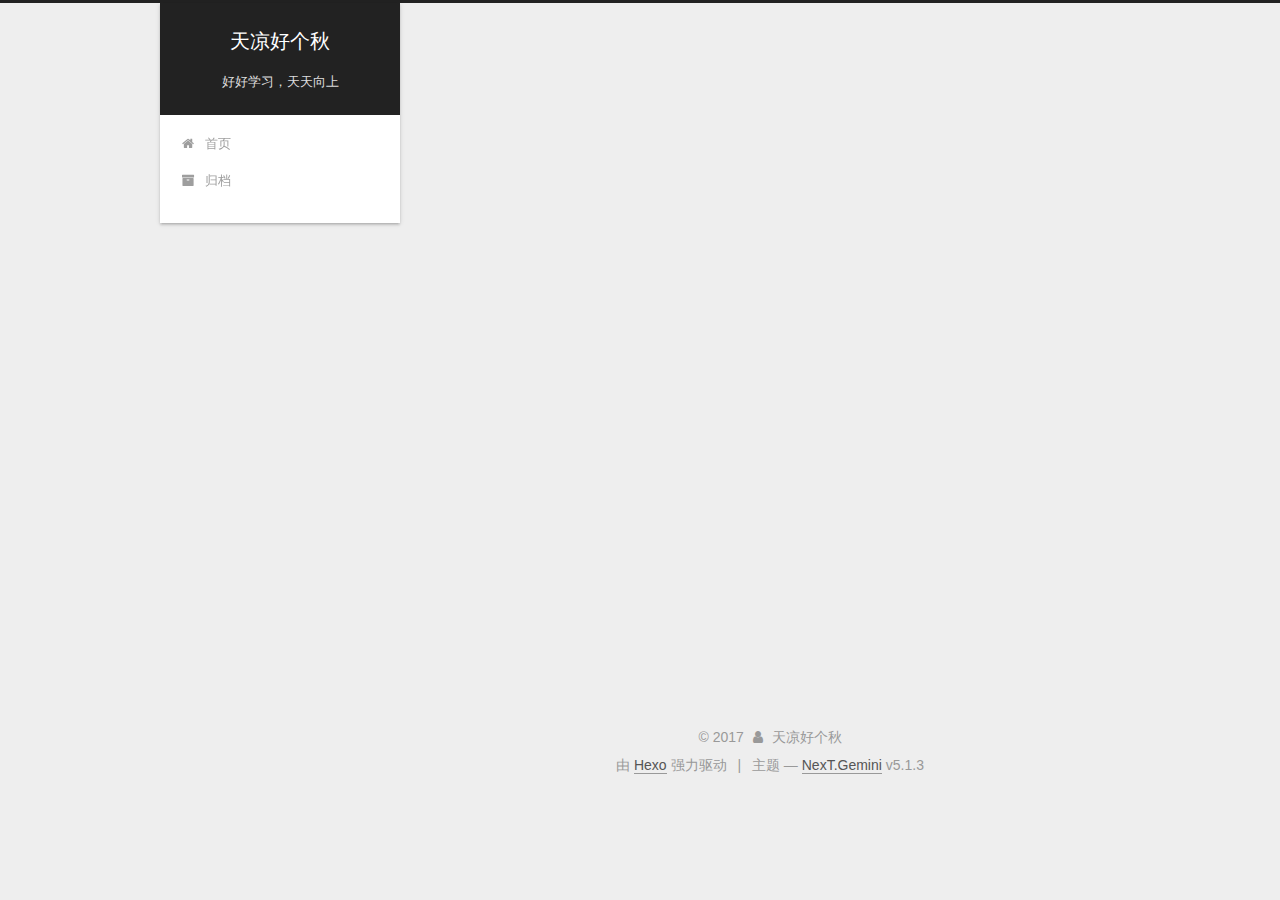
==== commit cc7809f3: "Site updated: 2017-10-19 17:21:58" ====
--- a/archives/2017/index.html
+++ b/archives/2017/index.html
@@ -5,7 +5,7 @@
   
 
 
-<html class="theme-next muse use-motion" lang="">
+<html class="theme-next gemini use-motion" lang="zh-Hans">
 <head>
   <meta charset="UTF-8"/>
 <meta http-equiv="X-UA-Compatible" content="IE=edge" />
@@ -79,12 +79,16 @@
 
 
 
+<meta name="description" content="记录每一天">
 <meta property="og:type" content="website">
-<meta property="og:title" content="Hexo">
-<meta property="og:url" content="http://yoursite.com/archives/2017/index.html">
-<meta property="og:site_name" content="Hexo">
+<meta property="og:title" content="天凉好个秋">
+<meta property="og:url" content="https://he791830770.github.io/archives/2017/index.html">
+<meta property="og:site_name" content="天凉好个秋">
+<meta property="og:description" content="记录每一天">
+<meta property="og:locale" content="zh-Hans">
 <meta name="twitter:card" content="summary">
-<meta name="twitter:title" content="Hexo">
+<meta name="twitter:title" content="天凉好个秋">
+<meta name="twitter:description" content="记录每一天">
 
 
 
@@ -92,7 +96,7 @@
   var NexT = window.NexT || {};
   var CONFIG = {
     root: '/',
-    scheme: 'Muse',
+    scheme: 'Gemini',
     version: '5.1.3',
     sidebar: {"position":"left","display":"post","offset":12,"b2t":false,"scrollpercent":false,"onmobile":false},
     fancybox: true,
@@ -100,7 +104,7 @@
     motion: {"enable":true,"async":false,"transition":{"post_block":"fadeIn","post_header":"slideDownIn","post_body":"slideDownIn","coll_header":"slideLeftIn","sidebar":"slideUpIn"}},
     duoshuo: {
       userId: '0',
-      author: 'Author'
+      author: '博主'
     },
     algolia: {
       applicationID: '',
@@ -114,13 +118,13 @@
 
 
 
-  <link rel="canonical" href="http://yoursite.com/archives/2017/"/>
-
-
-
-
-
-  <title>Archiv | Hexo</title>
+  <link rel="canonical" href="https://he791830770.github.io/archives/2017/"/>
+
+
+
+
+
+  <title>归档 | 天凉好个秋</title>
   
 
 
@@ -132,7 +136,7 @@
 
 </head>
 
-<body itemscope itemtype="http://schema.org/WebPage" lang="">
+<body itemscope itemtype="http://schema.org/WebPage" lang="zh-Hans">
 
   
   
@@ -150,12 +154,12 @@
     <div class="custom-logo-site-title">
       <a href="/"  class="brand" rel="start">
         <span class="logo-line-before"><i></i></span>
-        <span class="site-title">Hexo</span>
+        <span class="site-title">天凉好个秋</span>
         <span class="logo-line-after"><i></i></span>
       </a>
     </div>
       
-        <p class="site-subtitle"></p>
+        <p class="site-subtitle">好好学习，天天向上</p>
       
   </div>
 
@@ -180,7 +184,7 @@
             
               <i class="menu-item-icon fa fa-fw fa-home"></i> <br />
             
-            Startseite
+            首页
           </a>
         </li>
       
@@ -190,7 +194,7 @@
             
               <i class="menu-item-icon fa fa-fw fa-archive"></i> <br />
             
-            Archiv
+            归档
           </a>
         </li>
       
@@ -226,7 +230,7 @@
         
           
         
-        Öhm..! Ein Artikel. Bleib dran.
+        嗯..! 目前共计 2 篇日志。 继续努力。
       </span>
 
       
@@ -240,6 +244,43 @@
           <div class="collection-title">
             <h1 class="archive-year" id="archive-year-2017">2017</h1>
           </div>
+        
+        
+
+        
+
+  <article class="post post-type-normal" itemscope itemtype="http://schema.org/Article">
+    <header class="post-header">
+
+      <h2 class="post-title">
+        
+            <a class="post-title-link" href="/2017/10/19/firstTxt/" itemprop="url">
+              
+                <span itemprop="name">firstTxt</span>
+              
+            </a>
+        
+      </h2>
+
+      <div class="post-meta">
+        <time class="post-time" itemprop="dateCreated"
+              datetime="2017-10-19T17:15:50+08:00"
+              content="2017-10-19" >
+          10-19
+        </time>
+      </div>
+
+    </header>
+  </article>
+
+
+
+      
+
+        
+        
+        
+
         
         
 
@@ -313,8 +354,8 @@
         <div class="site-overview">
           <div class="site-author motion-element" itemprop="author" itemscope itemtype="http://schema.org/Person">
             
-              <p class="site-author-name" itemprop="name">John Doe</p>
-              <p class="site-description motion-element" itemprop="description"></p>
+              <p class="site-author-name" itemprop="name">天凉好个秋</p>
+              <p class="site-description motion-element" itemprop="description">记录每一天</p>
           </div>
 
           <nav class="site-state motion-element">
@@ -324,8 +365,8 @@
               
                 <a href="/archives/">
               
-                  <span class="site-state-item-count">1</span>
-                  <span class="site-state-item-name">Artikel</span>
+                  <span class="site-state-item-count">2</span>
+                  <span class="site-state-item-name">日志</span>
                 </a>
               </div>
             
@@ -371,13 +412,13 @@
   <span class="with-love">
     <i class="fa fa-user"></i>
   </span>
-  <span class="author" itemprop="copyrightHolder">John Doe</span>
+  <span class="author" itemprop="copyrightHolder">天凉好个秋</span>
 
   
 </div>
 
 
-  <div class="powered-by">Erstellt mit  <a class="theme-link" target="_blank" href="https://hexo.io">Hexo</a></div>
+  <div class="powered-by">由 <a class="theme-link" target="_blank" href="https://hexo.io">Hexo</a> 强力驱动</div>
 
 
 
@@ -385,7 +426,7 @@
 
 
 
-  <div class="theme-info">Theme &mdash; <a class="theme-link" target="_blank" href="https://github.com/iissnan/hexo-theme-next">NexT.Muse</a> v5.1.3</div>
+  <div class="theme-info">主题 &mdash; <a class="theme-link" target="_blank" href="https://github.com/iissnan/hexo-theme-next">NexT.Gemini</a> v5.1.3</div>
 
 
 
@@ -485,6 +526,13 @@
   
   
 
+
+  <script type="text/javascript" src="/js/src/affix.js?v=5.1.3"></script>
+
+  <script type="text/javascript" src="/js/src/schemes/pisces.js?v=5.1.3"></script>
+
+
+
   
 
   
--- a/css/main.css
+++ b/css/main.css
@@ -189,7 +189,7 @@
   font-size: 14px;
   line-height: 2;
   color: #555;
-  background: #fff;
+  background: #eee;
 }
 @media (max-width: 767px) {
   body {
@@ -445,7 +445,7 @@
 .header-inner {
   margin: 0 auto;
   padding: 100px 0 70px;
-  width: 700px;
+  width: calc(100% - 252px);
 }
 @media (min-width: 1600px) {
   .container .header-inner {
@@ -457,7 +457,7 @@
 }
 .main-inner {
   margin: 0 auto;
-  width: 700px;
+  width: calc(100% - 252px);
 }
 @media (min-width: 1600px) {
   .container .main-inner {
@@ -474,7 +474,7 @@
 .footer-inner {
   box-sizing: border-box;
   margin: 20px auto;
-  width: 700px;
+  width: calc(100% - 252px);
 }
 @media (min-width: 1600px) {
   .container .footer-inner {
@@ -653,8 +653,8 @@
 @media (min-width: 992px) {
   .full-image.full-image.full-image {
     max-width: none;
-    width: 110%;
-    margin: 25px -5%;
+    width: 118%;
+    margin: 0 -9%;
   }
 }
 .blockquote-center,
@@ -940,11 +940,11 @@
   display: inline-block;
   padding: 0 20px;
   font-size: 14px;
-  color: #fff;
-  background: #222;
-  border: 2px solid #222;
+  color: #555;
+  background: #fff;
+  border: 2px solid #555;
   text-decoration: none;
-  border-radius: 0;
+  border-radius: 2px;
   transition-property: background-color;
   transition-duration: 0.2s;
   transition-timing-function: ease-in-out;
@@ -953,8 +953,8 @@
 }
 .btn:hover {
   border-color: #222;
-  color: #222;
-  background: #fff;
+  color: #fff;
+  background: #222;
 }
 .btn +.btn {
   margin: 0 0 8px 8px;
@@ -1066,7 +1066,7 @@
   width: 24px;
   background: #222;
   font-size: 12px;
-  opacity: 1;
+  opacity: 0.6;
   color: #fff;
   cursor: pointer;
   text-align: center;
@@ -1087,7 +1087,7 @@
   }
 }
 .back-to-top.back-to-top-on {
-  bottom: 19px;
+  bottom: 30px;
 }
 .header {
   background: transparent;
@@ -1136,7 +1136,7 @@
 .site-subtitle {
   margin-top: 10px;
   font-size: 13px;
-  color: #999;
+  color: #ddd;
 }
 .use-motion .brand {
   opacity: 0;
@@ -1209,7 +1209,8 @@
   transition-timing-function: ease-in-out;
   transition-delay: 0s;
 }
-.menu .menu-item a:hover {
+.menu .menu-item a:hover,
+.menu-item-active a {
   border-bottom-color: #222;
 }
 .menu .menu-item .fa {
@@ -1738,20 +1739,20 @@
   display: block;
   margin: 0 auto;
   padding: 2px;
-  max-width: 96px;
+  max-width: 120px;
   height: auto;
-  border: 2px solid #333;
+  border: 1px solid #eee;
 }
 .site-author-name {
-  margin: 5px 0 0;
+  margin: 0;
   text-align: center;
-  color: #f5f5f5;
-  font-weight: normal;
+  color: #222;
+  font-weight: 600;
 }
 .site-description {
-  margin-top: 5px;
+  margin-top: 0;
   text-align: center;
-  font-size: 14px;
+  font-size: 13px;
   color: #999;
 }
 .site-state {
@@ -1763,7 +1764,7 @@
 .site-state-item {
   display: inline-block;
   padding: 0 15px;
-  border-left: 1px solid #333;
+  border-left: 1px solid #eee;
 }
 .site-state-item:first-child {
   border-left: none;
@@ -1776,11 +1777,11 @@
   text-align: center;
   color: inherit;
   font-weight: 600;
-  font-size: 18px;
+  font-size: 16px;
 }
 .site-state-item-name {
   font-size: 13px;
-  color: inherit;
+  color: #999;
 }
 .feed-link {
   margin-top: 20px;
@@ -1822,7 +1823,7 @@
   width: 4px;
   height: 4px;
   border-radius: 50%;
-  background: #09ff59;
+  background: #539cff;
 }
 .links-of-blogroll {
   font-size: 13px;
@@ -1860,7 +1861,7 @@
   color: #555;
 }
 .sidebar-nav li:hover {
-  color: #f5f5f5;
+  color: #fc6423;
 }
 .page-post-detail .sidebar-nav-toc {
   padding: 0 5px;
@@ -1869,11 +1870,11 @@
   margin-left: 10px;
 }
 .sidebar-nav .sidebar-nav-active {
-  color: #87daff;
-  border-bottom-color: #87daff;
+  color: #fc6423;
+  border-bottom-color: #fc6423;
 }
 .sidebar-nav .sidebar-nav-active:hover {
-  color: #87daff;
+  color: #fc6423;
 }
 .sidebar-panel {
   display: none;
@@ -1906,12 +1907,12 @@
   transition-timing-function: ease-in-out;
   transition-delay: 0s;
   transition-property: all;
-  color: #999;
-  border-bottom-color: #555;
+  color: #666;
+  border-bottom-color: #ccc;
 }
 .post-toc ol a:hover {
-  color: #ccc;
-  border-bottom-color: #ccc;
+  color: #000;
+  border-bottom-color: #000;
 }
 .post-toc .nav-item {
   overflow: hidden;
@@ -1932,14 +1933,14 @@
   display: block;
 }
 .post-toc .nav .active > a {
-  color: #87daff;
-  border-bottom-color: #87daff;
+  color: #fc6423;
+  border-bottom-color: #fc6423;
 }
 .post-toc .nav .active-current > a {
-  color: #87daff;
+  color: #fc6423;
 }
 .post-toc .nav .active-current > a:hover {
-  color: #87daff;
+  color: #fc6423;
 }
 .footer {
   font-size: 14px;
@@ -2579,83 +2580,544 @@
   }
 }
 .page-post-detail .sidebar-toggle-line {
-  background: #87daff;
+  background: #fc6423;
 }
 .page-post-detail .comments {
   overflow: hidden;
 }
-@media (max-width: 767px) {
-  .header-inner,
-  .container .main-inner,
+.header {
+  position: relative;
+  margin: 0 auto;
+  width: 75%;
+}
+@media (min-width: 768px) and (max-width: 991px) {
+  .header {
+    width: auto;
+  }
+}
+@media (max-width: 767px) {
+  .header {
+    width: auto;
+  }
+}
+.header-inner {
+  position: absolute;
+  top: 0;
+  overflow: hidden;
+  padding: 0;
+  width: 240px;
+  background: #fff;
+  box-shadow: 0 2px 2px 0 rgba(0,0,0,0.12), 0 3px 1px -2px rgba(0,0,0,0.06), 0 1px 5px 0 rgba(0,0,0,0.12);
+  border-radius: initial;
+}
+@media (min-width: 1600px) {
+  .container .header-inner {
+    width: 240px;
+  }
+}
+@media (min-width: 768px) and (max-width: 991px) {
+  .header-inner {
+    position: relative;
+    width: auto;
+    border-radius: initial;
+  }
+}
+@media (max-width: 767px) {
+  .header-inner {
+    position: relative;
+    width: auto;
+    border-radius: initial;
+  }
+}
+.main:before,
+.main:after {
+  content: " ";
+  display: table;
+}
+.main:after {
+  clear: both;
+}
+@media (min-width: 768px) and (max-width: 991px) {
+  .main {
+    padding-bottom: 100px;
+  }
+}
+@media (max-width: 767px) {
+  .main {
+    padding-bottom: 100px;
+  }
+}
+.container .main-inner {
+  width: 75%;
+}
+@media (min-width: 768px) and (max-width: 991px) {
+  .container .main-inner {
+    width: auto;
+  }
+}
+@media (max-width: 767px) {
+  .container .main-inner {
+    width: auto;
+  }
+}
+.content-wrap {
+  float: right;
+  box-sizing: border-box;
+  padding: 40px;
+  width: calc(100% - 252px);
+  background: #fff;
+  min-height: 700px;
+  box-shadow: 0 2px 2px 0 rgba(0,0,0,0.12), 0 3px 1px -2px rgba(0,0,0,0.06), 0 1px 5px 0 rgba(0,0,0,0.12);
+  border-radius: initial;
+}
+@media (min-width: 768px) and (max-width: 991px) {
+  .content-wrap {
+    width: 100%;
+    padding: 20px;
+    border-radius: initial;
+  }
+}
+@media (max-width: 767px) {
+  .content-wrap {
+    width: 100%;
+    padding: 20px;
+    min-height: auto;
+    border-radius: initial;
+  }
+}
+.sidebar {
+  position: static;
+  float: left;
+  margin-top: 300px;
+  width: 240px;
+  background: #eee;
+  box-shadow: none;
+}
+@media (min-width: 768px) and (max-width: 991px) {
+  .sidebar {
+    display: none;
+  }
+}
+@media (max-width: 767px) {
+  .sidebar {
+    display: none;
+  }
+}
+.sidebar-toggle {
+  display: none;
+}
+.footer-inner {
+  width: 75%;
+  padding-left: 260px;
+}
+@media (min-width: 768px) and (max-width: 991px) {
   .footer-inner {
     width: auto;
-  }
-}
-embed {
-  display: block;
-  margin: 0px auto 25px auto;
-}
-.custom-logo .site-meta-headline {
-  text-align: center;
-}
-.custom-logo .brand {
+    padding-left: 0 !important;
+    padding-right: 0 !important;
+  }
+}
+@media (max-width: 767px) {
+  .footer-inner {
+    width: auto;
+    padding-left: 0 !important;
+    padding-right: 0 !important;
+  }
+}
+.sidebar-position-right .header-inner {
+  right: 0;
+}
+.sidebar-position-right .content-wrap {
+  float: left;
+}
+.sidebar-position-right .sidebar {
+  float: right;
+}
+.sidebar-position-right .footer-inner {
+  padding-left: 0;
+  padding-right: 260px;
+}
+.site-brand-wrapper {
+  position: relative;
+}
+.site-meta {
+  padding: 20px 0;
+  color: #fff;
+  background: #222;
+}
+@media (min-width: 768px) and (max-width: 991px) {
+  .site-meta {
+    box-shadow: 0 0 16px rgba(0,0,0,0.5);
+  }
+}
+@media (max-width: 767px) {
+  .site-meta {
+    box-shadow: 0 0 16px rgba(0,0,0,0.5);
+  }
+}
+.brand {
+  padding: 0;
   background: none;
 }
-.custom-logo .site-title {
-  margin: 10px auto 0;
-  font-size: 24px;
-  color: #222;
-}
-.custom-logo .site-title a {
-  border: none;
-}
-.custom-logo-image {
-  margin: 0 auto;
-  padding: 5px;
-  max-width: 150px;
-  background: #fff;
-}
-@media (max-width: 767px) {
-  .site-nav {
-    position: absolute;
-    left: 0;
-    top: 52px;
-    margin: 0;
-    width: 100%;
-    padding: 0;
-    background: #fff;
-    border-bottom: 1px solid #ddd;
-    z-index: 1;
-  }
-}
-@media (max-width: 767px) {
-  .menu {
-    text-align: left;
-  }
-}
-@media (max-width: 767px) {
-  .menu .menu-item {
-    display: block;
-    margin: 0 10px;
-    vertical-align: top;
-  }
-}
-@media (max-width: 767px) {
-  .menu .menu-item br {
-    display: none;
-  }
-}
-@media (max-width: 767px) {
-  .menu .menu-item a {
-    padding: 5px 10px;
-  }
-}
-.menu .menu-item .fa {
-  margin-right: 0;
+.brand:hover {
+  color: #fff;
+}
+.site-subtitle {
+  margin: 10px 10px 0;
+  font-weight: initial;
 }
 .site-search form {
   display: none;
 }
+.site-nav {
+  border-top: none;
+}
+@media (min-width: 768px) and (max-width: 991px) {
+  .site-nav {
+    display: none !important;
+  }
+}
+@media (min-width: 768px) and (max-width: 991px) {
+  .site-nav-on {
+    display: block !important;
+  }
+}
+.menu .menu-item {
+  display: block;
+  margin: 0;
+}
+.menu .menu-item a {
+  position: relative;
+  box-sizing: border-box;
+  padding: 5px 20px;
+  text-align: left;
+  line-height: inherit;
+  transition-property: background-color;
+  transition-duration: 0.2s;
+  transition-timing-function: ease-in-out;
+  transition-delay: 0s;
+}
+.menu .menu-item a:hover,
+.menu-item-active a {
+  background: #f9f9f9;
+  border-bottom-color: #fff;
+}
+.menu .menu-item br {
+  display: none;
+}
+.menu-item-active a:after {
+  content: " ";
+  position: absolute;
+  top: 50%;
+  margin-top: -3px;
+  right: 15px;
+  width: 6px;
+  height: 6px;
+  border-radius: 50%;
+  background-color: #bbb;
+}
+.btn-bar {
+  background-color: #fff;
+}
+.site-nav-toggle {
+  left: 20px;
+  top: 50%;
+  -webkit-transform: translateY(-50%);
+  -webkit-transform: translateY(-50%);
+  -moz-transform: translateY(-50%);
+  -ms-transform: translateY(-50%);
+  -o-transform: translateY(-50%);
+  transform: translateY(-50%);
+}
+@media (min-width: 768px) and (max-width: 991px) {
+  .site-nav-toggle {
+    display: block;
+  }
+}
+.use-motion .sidebar .motion-element {
+  opacity: 1;
+}
+.sidebar {
+  margin-left: -100%;
+  right: auto;
+  bottom: auto;
+  -webkit-transform: none;
+}
+.sidebar-inner {
+  box-sizing: border-box;
+  width: 240px;
+  color: #555;
+  background: #fff;
+  box-shadow: 0 2px 2px 0 rgba(0,0,0,0.12), 0 3px 1px -2px rgba(0,0,0,0.06), 0 1px 5px 0 rgba(0,0,0,0.12), 0 -1px 0.5px 0 rgba(0,0,0,0.09);
+  border-radius: initial;
+  opacity: 0;
+}
+.sidebar-inner.affix {
+  position: fixed;
+  top: 12px;
+}
+.sidebar-inner.affix-bottom {
+  position: absolute;
+}
+.site-overview {
+  margin: 0 2px;
+  text-align: left;
+}
+.site-author:before,
+.site-author:after {
+  content: " ";
+  display: table;
+}
+.site-author:after {
+  clear: both;
+}
+.sidebar a {
+  color: #555;
+}
+.sidebar a:hover {
+  color: #222;
+}
+.site-state-item {
+  padding: 0 10px;
+}
+.links-of-author-item a:before {
+  display: none;
+}
+.links-of-author-item a {
+  border-bottom: none;
+  text-decoration: underline;
+}
+.feed-link {
+  border-top: 1px dotted #ccc;
+  border-bottom: 1px dotted #ccc;
+  text-align: center;
+}
+.feed-link a {
+  display: block;
+  color: #fc6423;
+  border: none;
+}
+.feed-link a:hover {
+  background: none;
+  color: #e34603;
+}
+.feed-link a:hover i {
+  color: #e34603;
+}
+.links-of-author {
+  display: flex;
+  flex-wrap: wrap;
+  justify-content: center;
+}
+.links-of-author-item {
+  margin: 5px 0 0;
+  width: 50%;
+}
+.links-of-author-item a {
+  max-width: 216px;
+  box-sizing: border-box;
+  display: inline-block;
+  margin-right: 0;
+  margin-bottom: 0;
+  padding: 0 5px;
+  overflow: hidden;
+  white-space: nowrap;
+  text-overflow: ellipsis;
+}
+.links-of-author-item a {
+  display: block;
+  text-decoration: none;
+}
+.links-of-author-item a:hover {
+  border-radius: 4px;
+  background: #eee;
+}
+.links-of-author-item .fa {
+  margin-right: 2px;
+  font-size: 16px;
+}
+.links-of-author-item .fa-globe {
+  font-size: 15px;
+}
+.links-of-blogroll {
+  text-align: center;
+  margin-top: 20px;
+  padding: 3px 0 0;
+  border-top: 1px dotted #ccc;
+}
+.links-of-blogroll-title {
+  margin-top: 0;
+}
+.links-of-blogroll-item {
+  padding: 0;
+}
+.links-of-blogroll-inline:before,
+.links-of-blogroll-inline:after {
+  content: " ";
+  display: table;
+}
+.links-of-blogroll-inline:after {
+  clear: both;
+}
 .links-of-blogroll-inline .links-of-blogroll-item {
-  display: inline-block;
-}
+  margin: 5px 0 0;
+  width: 50%;
+  display: inline-block;
+  width: unset;
+}
+.links-of-blogroll-inline .links-of-blogroll-item a {
+  max-width: 216px;
+  box-sizing: border-box;
+  display: inline-block;
+  margin-right: 0;
+  margin-bottom: 0;
+  padding: 0 5px;
+  overflow: hidden;
+  white-space: nowrap;
+  text-overflow: ellipsis;
+}
+.content-wrap {
+  padding: initial;
+  background: initial;
+  box-shadow: initial;
+  border-radius: initial;
+}
+.post-block {
+  padding: 40px;
+  background: #fff;
+  box-shadow: 0 2px 2px 0 rgba(0,0,0,0.12), 0 3px 1px -2px rgba(0,0,0,0.06), 0 1px 5px 0 rgba(0,0,0,0.12);
+  border-radius: initial;
+}
+#posts > article + article .post-block {
+  margin-top: 12px;
+  box-shadow: 0 2px 2px 0 rgba(0,0,0,0.12), 0 3px 1px -2px rgba(0,0,0,0.06), 0 1px 5px 0 rgba(0,0,0,0.12), 0 -1px 0.5px 0 rgba(0,0,0,0.09);
+  border-radius: initial;
+}
+.comments {
+  padding: 40px;
+  margin: initial;
+  margin-top: 12px;
+  background: #fff;
+  box-shadow: 0 2px 2px 0 rgba(0,0,0,0.12), 0 3px 1px -2px rgba(0,0,0,0.06), 0 1px 5px 0 rgba(0,0,0,0.12), 0 -1px 0.5px 0 rgba(0,0,0,0.09);
+  border-radius: initial;
+}
+.posts-expand {
+  padding-top: initial;
+}
+.post-nav-divider {
+  width: 4%;
+}
+.post-nav-item {
+  width: 48%;
+}
+.post-eof,
+.post-spread {
+  display: none !important;
+}
+.pagination {
+  margin: 12px 0 0;
+  border-top: initial;
+  background: #fff;
+  box-shadow: 0 2px 2px 0 rgba(0,0,0,0.12), 0 3px 1px -2px rgba(0,0,0,0.06), 0 1px 5px 0 rgba(0,0,0,0.12), 0 -1px 0.5px 0 rgba(0,0,0,0.09);
+  border-radius: initial;
+  padding: 10px 0 10px;
+}
+.pagination .prev,
+.pagination .next,
+.pagination .page-number {
+  margin-bottom: initial;
+  top: initial;
+}
+.main {
+  padding-bottom: initial;
+}
+.footer {
+  bottom: auto;
+}
+.post-header h1,
+.post-header h2 {
+  margin: initial;
+}
+.posts-expand .post-title-link {
+  line-height: inherit;
+}
+.posts-expand .post-title {
+  font-size: 1.7em;
+}
+.post-body h1 {
+  font-size: 1.6em;
+  border-bottom: 1px solid #eee;
+}
+.post-body h2 {
+  font-size: 1.45em;
+  border-bottom: 1px solid #eee;
+}
+.post-body h3 {
+  font-size: 1.3em;
+  border-bottom: 1px dotted #eee;
+}
+.post-body h4 {
+  font-size: 1.2em;
+}
+.post-body h5 {
+  font-size: 1.07em;
+}
+.post-body h6 {
+  font-size: 1.03em;
+}
+@media (min-width: 768px) and (max-width: 991px) {
+  .content-wrap {
+    padding: 10px;
+  }
+  .posts-expand {
+    margin: initial;
+  }
+  .posts-expand .post-button {
+    margin-top: 20px;
+  }
+  .post-block {
+    padding: 20px;
+    box-shadow: 0 2px 2px 0 rgba(0,0,0,0.12), 0 3px 1px -2px rgba(0,0,0,0.06), 0 1px 5px 0 rgba(0,0,0,0.12), 0 -1px 0.5px 0 rgba(0,0,0,0.09);
+    border-radius: initial;
+  }
+  #posts > article + article .post-block {
+    margin-top: 10px;
+  }
+  .comments {
+    margin-top: 10px;
+    padding: 10px 20px;
+  }
+  .pagination {
+    margin: 10px 0 0;
+  }
+}
+@media (max-width: 767px) {
+  .content-wrap {
+    padding: 8px;
+  }
+  .posts-expand {
+    margin: initial;
+  }
+  .posts-expand .post-button {
+    margin-top: 12px;
+  }
+  .posts-expand img {
+    padding: initial !important;
+  }
+  .post-block {
+    padding: 12px;
+    min-height: auto;
+    box-shadow: 0 2px 2px 0 rgba(0,0,0,0.12), 0 3px 1px -2px rgba(0,0,0,0.06), 0 1px 5px 0 rgba(0,0,0,0.12), 0 -1px 0.5px 0 rgba(0,0,0,0.09);
+    border-radius: initial;
+  }
+  #posts > article + article .post-block {
+    margin-top: 8px;
+  }
+  .comments {
+    margin-top: 8px;
+    padding: 0 12px;
+  }
+  .pagination {
+    margin: 8px 0 0;
+  }
+}
